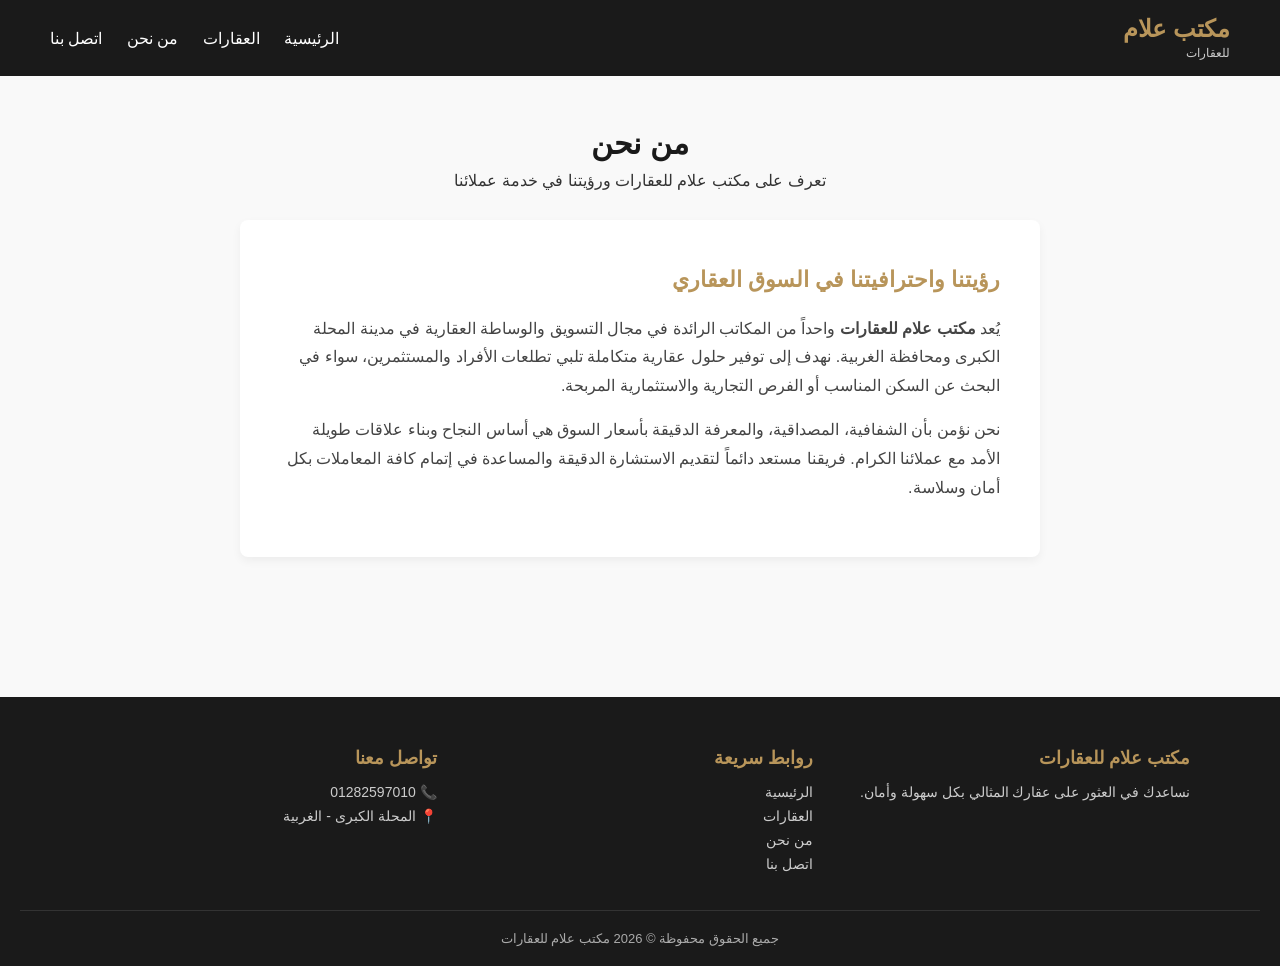
==== about.html @ 4ef70b8a "Initial commit" ====
<!DOCTYPE html>
<html lang="ar" dir="rtl">

<head>
    <meta charset="UTF-8">
    <meta name="viewport" content="width=device-width, initial-scale=1.0">
    <title>من نحن - مكتب علام للعقارات</title>
    <link rel="stylesheet" href="style.css">
</head>

<body>

    <nav>
        <div>
            <h1>مكتب علام</h1>
            <span>للعقارات</span>
        </div>
        <div>
            <a href="index.html">الرئيسية</a>
            <a href="properties.html">العقارات</a>
            <a href="about.html">من نحن</a>
            <a href="contact.html">اتصل بنا</a>
        </div>
    </nav>

    <section class="featured-properties">
        <h2>من نحن</h2>
        <p>تعرف على مكتب علام للعقارات ورؤيتنا في خدمة عملائنا</p>

        <div style="max-width: 800px; margin: 30px auto; background: #fff; padding: 40px; border-radius: 8px; box-shadow: 0 4px 10px rgba(0,0,0,0.05); text-align: right; line-height: 1.8; color: #444;">
            <h3 style="color: #b8955a; margin-bottom: 15px; font-size: 22px;">رؤيتنا واحترافيتنا في السوق العقاري</h3>
            <p style="margin-bottom: 15px;">
                يُعد <strong>مكتب علام للعقارات</strong> واحداً من المكاتب الرائدة في مجال التسويق والوساطة العقارية في مدينة المحلة الكبرى ومحافظة الغربية. نهدف إلى توفير حلول عقارية متكاملة تلبي تطلعات الأفراد والمستثمرين، سواء في البحث عن السكن المناسب أو الفرص التجارية والاستثمارية المربحة.
            </p>
            <p style="margin-bottom: 15px;">
                نحن نؤمن بأن الشفافية، المصداقية، والمعرفة الدقيقة بأسعار السوق هي أساس النجاح وبناء علاقات طويلة الأمد مع عملائنا الكرام. فريقنا مستعد دائماً لتقديم الاستشارة الدقيقة والمساعدة في إتمام كافة المعاملات بكل أمان وسلاسة.
            </p>
        </div>
    </section>

    <footer class="site-footer">
        <div class="footer-content">
            <div class="footer-about">
                <h3>مكتب علام للعقارات</h3>
                <p>نساعدك في العثور على عقارك المثالي بكل سهولة وأمان.</p>
            </div>
            <div class="footer-links">
                <h3>روابط سريعة</h3>
                <a href="index.html">الرئيسية</a>
                <a href="properties.html">العقارات</a>
                <a href="about.html">من نحن</a>
                <a href="contact.html">اتصل بنا</a>
            </div>
            <div class="footer-contact">
                <h3>تواصل معنا</h3>
                <p>📞 01282597010</p>
                <p>📍 المحلة الكبرى - الغربية</p>
            </div>
        </div>
        <div class="footer-bottom">
            <p>جميع الحقوق محفوظة &copy; 2026 مكتب علام للعقارات</p>
        </div>
    </footer>

</body>
</html>
---- style.css ----
/* تنسيقات عامة */
* {
    box-sizing: border-box;
    margin: 0;
    padding: 0;
    font-family: "Cairo", sans-serif;
}

body {
    background-color: #f9f9f9;
    color: #333;
    direction: rtl;
}

/* النافبار */
nav {
    background-color: #1a1a1a;
    color: #fff;
    display: flex;
    justify-content: space-between;
    align-items: center;
    padding: 15px 50px;
}

nav h1 {
    font-size: 24px;
    color: #b8955a;
}

nav span {
    font-size: 12px;
    color: #ccc;
}

nav div a {
    color: #fff;
    text-decoration: none;
    margin-right: 20px;
    font-size: 16px;
    transition: 0.3s;
}

nav div a:hover {
    color: #b8955a;
}

/* الهيرو والبحث */
.hero {
    background: linear-gradient(rgba(0,0,0,0.6), rgba(0,0,0,0.6)), url('property1.jpg') no-repeat center center/cover;
    padding: 80px 20px;
    text-align: center;
    color: #fff;
}

.hero-content h2 {
    font-size: 38px;
    margin-bottom: 10px;
}

.hero-content p {
    font-size: 18px;
    margin-bottom: 30px;
}

.search-box {
    background: #fff;
    padding: 20px;
    border-radius: 8px;
    display: flex;
    flex-wrap: wrap;
    justify-content: center;
    gap: 15px;
    max-width: 1000px;
    margin: 0 auto;
    box-shadow: 0 4px 15px rgba(0,0,0,0.2);
}

.search-box select, .search-box button {
    padding: 12px;
    font-size: 15px;
    border: 1px solid #ddd;
    border-radius: 5px;
    outline: none;
}

.search-box select {
    flex: 1;
    min-width: 150px;
    color: #333;
}

.search-box button {
    background-color: #b8955a;
    color: #fff;
    border: none;
    cursor: pointer;
    padding: 12px 25px;
    font-weight: bold;
    transition: 0.3s;
}

.search-box button:hover {
    background-color: #9c7c47;
}

/* قسم العقارات المميزة */
.featured-properties {
    padding: 50px 20px;
    text-align: center;
}

.featured-properties h2 {
    font-size: 30px;
    margin-bottom: 10px;
    color: #1a1a1a;
}

.properties-container {
    display: grid;
    grid-template-columns: repeat(auto-fit, minmax(300px, 1fr));
    gap: 30px;
    max-width: 1200px;
    margin: 40px auto 0 auto;
    padding: 0 20px;
}

.property-card {
    background: #fff;
    border-radius: 8px;
    overflow: hidden;
    box-shadow: 0 4px 10px rgba(0,0,0,0.08);
    cursor: pointer;
    transition: transform 0.3s, box-shadow 0.3s;
    text-align: right;
}

.property-card:hover {
    transform: translateY(-5px);
    box-shadow: 0 8px 20px rgba(0,0,0,0.12);
}

.property-image img {
    width: 100%;
    height: 220px;
    object-fit: cover;
}

.property-info {
    padding: 20px;
}

.property-info span {
    background-color: #b8955a;
    color: #fff;
    padding: 4px 10px;
    font-size: 12px;
    border-radius: 4px;
    display: inline-block;
    margin-bottom: 10px;
}

.property-info h3 {
    font-size: 18px;
    margin-bottom: 10px;
    color: #1a1a1a;
}

.property-info p {
    font-size: 14px;
    color: #666;
    margin-bottom: 15px;
}

.property-info strong {
    font-size: 18px;
    color: #b8955a;
}

/* صفحة تفاصيل العقار */
.property-details {
    max-width: 1100px;
    margin: 40px auto;
    padding: 0 20px;
    display: grid;
    grid-template-columns: 1.2fr 1fr;
    gap: 40px;
}

.main-property-image {
    width: 100%;
    height: 400px;
    object-fit: cover;
    border-radius: 8px;
    margin-bottom: 15px;
    box-shadow: 0 4px 10px rgba(0,0,0,0.1);
}

.property-thumbnails {
    display: flex;
    gap: 10px;
    overflow-x: auto;
}

.property-thumbnails img {
    width: 80px;
    height: 60px;
    object-fit: cover;
    border-radius: 5px;
    cursor: pointer;
    border: 2px solid transparent;
    transition: 0.3s;
}

.details-info h2 {
    font-size: 28px;
    margin-bottom: 15px;
    color: #1a1a1a;
}

.details-info strong {
    font-size: 24px;
    color: #b8955a;
    display: block;
    margin-bottom: 20px;
}

.details-info p {
    font-size: 16px;
    color: #555;
    margin-bottom: 15px;
    line-height: 1.6;
}

.details-buttons {
    margin-top: 30px;
    display: flex;
    gap: 15px;
}

.details-buttons a {
    padding: 12px 20px;
    background-color: #1a1a1a;
    color: #fff;
    text-decoration: none;
    border-radius: 5px;
    font-weight: bold;
    transition: 0.3s;
}

.details-buttons a:hover {
    background-color: #b8955a;
}

/* الفوتر */
.site-footer {
    background-color: #1a1a1a;
    color: #fff;
    padding: 50px 20px 20px 20px;
    margin-top: 60px;
}

.footer-content {
    max-width: 1100px;
    margin: 0 auto;
    display: grid;
    grid-template-columns: repeat(auto-fit, minmax(250px, 1fr));
    gap: 30px;
    margin-bottom: 30px;
}

.footer-content h3 {
    color: #b8955a;
    margin-bottom: 15px;
    font-size: 18px;
}

.footer-content p, .footer-content a {
    color: #ccc;
    font-size: 14px;
    text-decoration: none;
    display: block;
    margin-bottom: 8px;
}

.footer-content a:hover {
    color: #fff;
}

.footer-bottom {
    text-align: center;
    border-top: 1px solid #333;
    padding-top: 20px;
    font-size: 13px;
    color: #aaa;
}
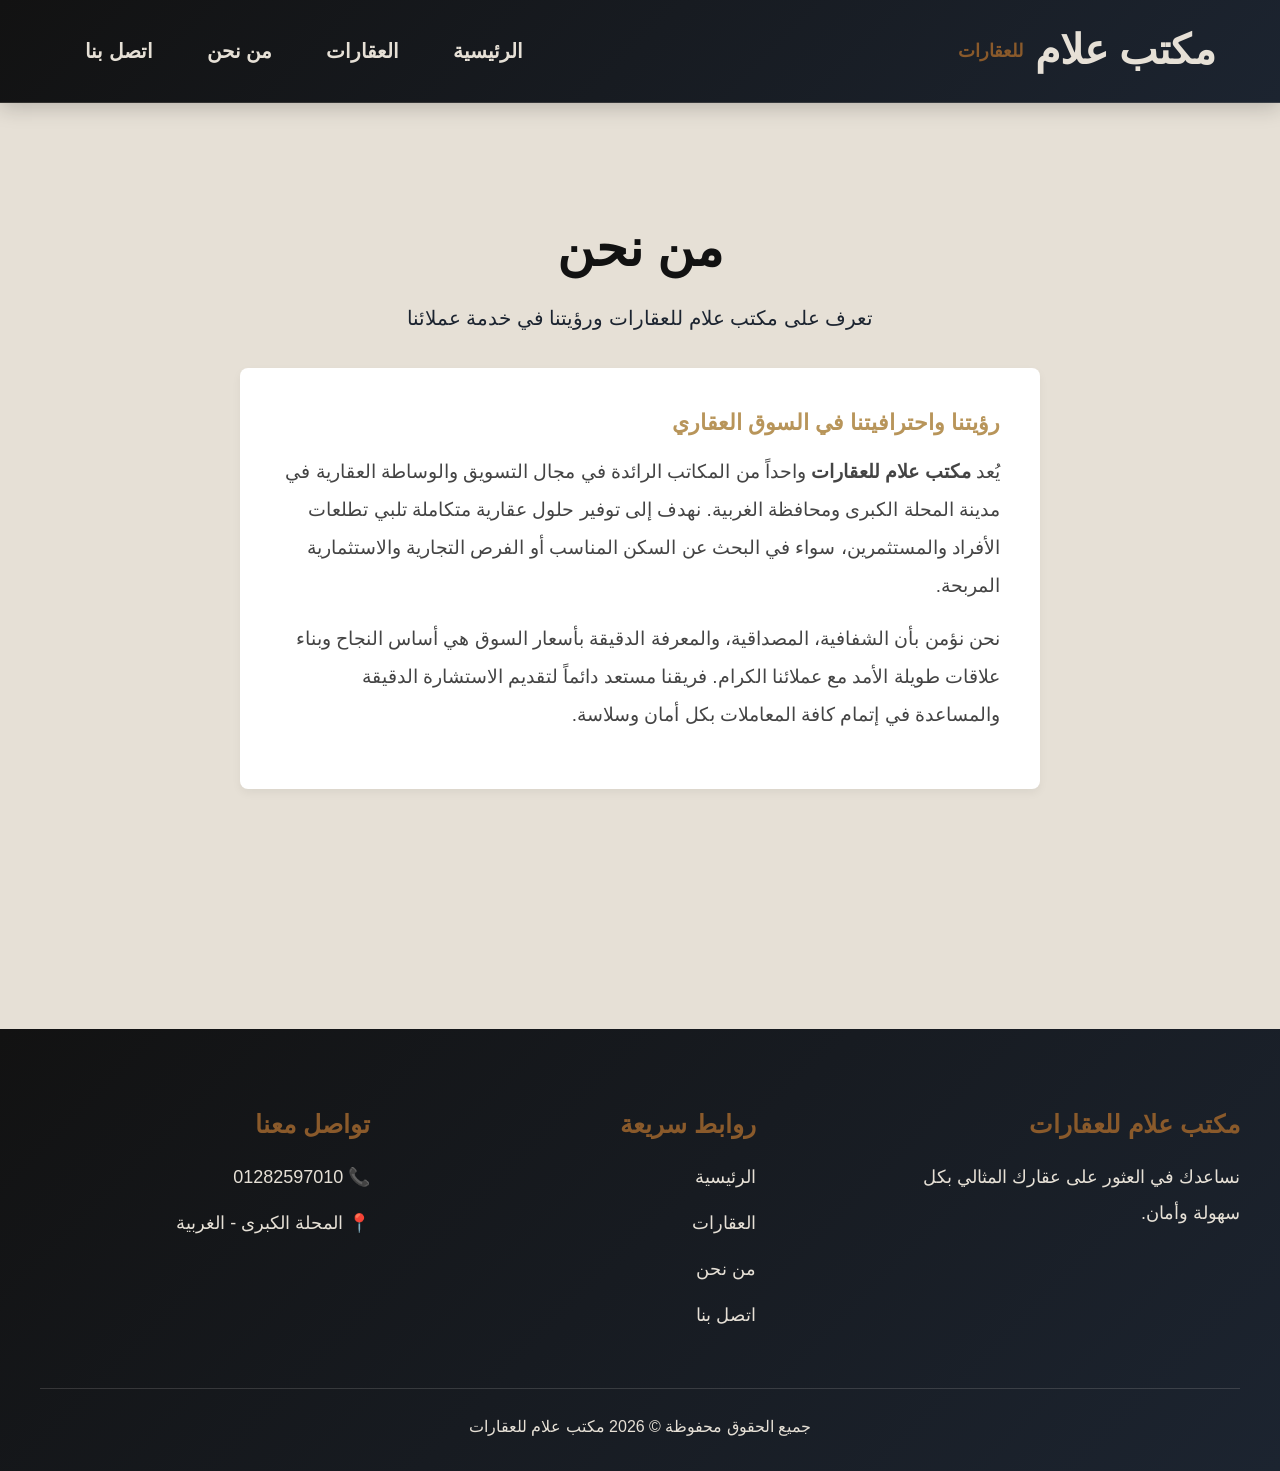
==== commit e9efdca5: "Restore about page" ====
--- a/about.html
+++ b/about.html
@@ -1,66 +1,66 @@
-<!DOCTYPE html>
-<html lang="ar" dir="rtl">
-
-<head>
-    <meta charset="UTF-8">
-    <meta name="viewport" content="width=device-width, initial-scale=1.0">
-    <title>من نحن - مكتب علام للعقارات</title>
-    <link rel="stylesheet" href="style.css">
-</head>
-
-<body>
-
-    <nav>
-        <div>
-            <h1>مكتب علام</h1>
-            <span>للعقارات</span>
-        </div>
-        <div>
-            <a href="index.html">الرئيسية</a>
-            <a href="properties.html">العقارات</a>
-            <a href="about.html">من نحن</a>
-            <a href="contact.html">اتصل بنا</a>
-        </div>
-    </nav>
-
-    <section class="featured-properties">
-        <h2>من نحن</h2>
-        <p>تعرف على مكتب علام للعقارات ورؤيتنا في خدمة عملائنا</p>
-
-        <div style="max-width: 800px; margin: 30px auto; background: #fff; padding: 40px; border-radius: 8px; box-shadow: 0 4px 10px rgba(0,0,0,0.05); text-align: right; line-height: 1.8; color: #444;">
-            <h3 style="color: #b8955a; margin-bottom: 15px; font-size: 22px;">رؤيتنا واحترافيتنا في السوق العقاري</h3>
-            <p style="margin-bottom: 15px;">
-                يُعد <strong>مكتب علام للعقارات</strong> واحداً من المكاتب الرائدة في مجال التسويق والوساطة العقارية في مدينة المحلة الكبرى ومحافظة الغربية. نهدف إلى توفير حلول عقارية متكاملة تلبي تطلعات الأفراد والمستثمرين، سواء في البحث عن السكن المناسب أو الفرص التجارية والاستثمارية المربحة.
-            </p>
-            <p style="margin-bottom: 15px;">
-                نحن نؤمن بأن الشفافية، المصداقية، والمعرفة الدقيقة بأسعار السوق هي أساس النجاح وبناء علاقات طويلة الأمد مع عملائنا الكرام. فريقنا مستعد دائماً لتقديم الاستشارة الدقيقة والمساعدة في إتمام كافة المعاملات بكل أمان وسلاسة.
-            </p>
-        </div>
-    </section>
-
-    <footer class="site-footer">
-        <div class="footer-content">
-            <div class="footer-about">
-                <h3>مكتب علام للعقارات</h3>
-                <p>نساعدك في العثور على عقارك المثالي بكل سهولة وأمان.</p>
-            </div>
-            <div class="footer-links">
-                <h3>روابط سريعة</h3>
-                <a href="index.html">الرئيسية</a>
-                <a href="properties.html">العقارات</a>
-                <a href="about.html">من نحن</a>
-                <a href="contact.html">اتصل بنا</a>
-            </div>
-            <div class="footer-contact">
-                <h3>تواصل معنا</h3>
-                <p>📞 01282597010</p>
-                <p>📍 المحلة الكبرى - الغربية</p>
-            </div>
-        </div>
-        <div class="footer-bottom">
-            <p>جميع الحقوق محفوظة &copy; 2026 مكتب علام للعقارات</p>
-        </div>
-    </footer>
-
-</body>
+<!DOCTYPE html>
+<html lang="ar" dir="rtl">
+
+<head>
+    <meta charset="UTF-8">
+    <meta name="viewport" content="width=device-width, initial-scale=1.0">
+    <title>من نحن - مكتب علام للعقارات</title>
+    <link rel="stylesheet" href="style.css">
+</head>
+
+<body>
+
+    <nav>
+        <div>
+            <h1>مكتب علام</h1>
+            <span>للعقارات</span>
+        </div>
+        <div>
+            <a href="index.html">الرئيسية</a>
+            <a href="properties.html">العقارات</a>
+            <a href="about.html">من نحن</a>
+            <a href="contact.html">اتصل بنا</a>
+        </div>
+    </nav>
+
+    <section class="featured-properties">
+        <h2>من نحن</h2>
+        <p>تعرف على مكتب علام للعقارات ورؤيتنا في خدمة عملائنا</p>
+
+        <div style="max-width: 800px; margin: 30px auto; background: #fff; padding: 40px; border-radius: 8px; box-shadow: 0 4px 10px rgba(0,0,0,0.05); text-align: right; line-height: 1.8; color: #444;">
+            <h3 style="color: #b8955a; margin-bottom: 15px; font-size: 22px;">رؤيتنا واحترافيتنا في السوق العقاري</h3>
+            <p style="margin-bottom: 15px;">
+                يُعد <strong>مكتب علام للعقارات</strong> واحداً من المكاتب الرائدة في مجال التسويق والوساطة العقارية في مدينة المحلة الكبرى ومحافظة الغربية. نهدف إلى توفير حلول عقارية متكاملة تلبي تطلعات الأفراد والمستثمرين، سواء في البحث عن السكن المناسب أو الفرص التجارية والاستثمارية المربحة.
+            </p>
+            <p style="margin-bottom: 15px;">
+                نحن نؤمن بأن الشفافية، المصداقية، والمعرفة الدقيقة بأسعار السوق هي أساس النجاح وبناء علاقات طويلة الأمد مع عملائنا الكرام. فريقنا مستعد دائماً لتقديم الاستشارة الدقيقة والمساعدة في إتمام كافة المعاملات بكل أمان وسلاسة.
+            </p>
+        </div>
+    </section>
+
+    <footer class="site-footer">
+        <div class="footer-content">
+            <div class="footer-about">
+                <h3>مكتب علام للعقارات</h3>
+                <p>نساعدك في العثور على عقارك المثالي بكل سهولة وأمان.</p>
+            </div>
+            <div class="footer-links">
+                <h3>روابط سريعة</h3>
+                <a href="index.html">الرئيسية</a>
+                <a href="properties.html">العقارات</a>
+                <a href="about.html">من نحن</a>
+                <a href="contact.html">اتصل بنا</a>
+            </div>
+            <div class="footer-contact">
+                <h3>تواصل معنا</h3>
+                <p>📞 01282597010</p>
+                <p>📍 المحلة الكبرى - الغربية</p>
+            </div>
+        </div>
+        <div class="footer-bottom">
+            <p>جميع الحقوق محفوظة &copy; 2026 مكتب علام للعقارات</p>
+        </div>
+    </footer>
+
+</body>
 </html>
--- a/style.css
+++ b/style.css
@@ -1,295 +1,5222 @@
-/* تنسيقات عامة */
-* {
-    box-sizing: border-box;
-    margin: 0;
-    padding: 0;
-    font-family: "Cairo", sans-serif;
-}
-
-body {
-    background-color: #f9f9f9;
-    color: #333;
-    direction: rtl;
-}
-
-/* النافبار */
-nav {
-    background-color: #1a1a1a;
-    color: #fff;
-    display: flex;
-    justify-content: space-between;
-    align-items: center;
-    padding: 15px 50px;
-}
-
-nav h1 {
-    font-size: 24px;
-    color: #b8955a;
-}
-
-nav span {
-    font-size: 12px;
-    color: #ccc;
-}
-
-nav div a {
-    color: #fff;
-    text-decoration: none;
-    margin-right: 20px;
-    font-size: 16px;
-    transition: 0.3s;
-}
-
-nav div a:hover {
-    color: #b8955a;
-}
-
-/* الهيرو والبحث */
-.hero {
-    background: linear-gradient(rgba(0,0,0,0.6), rgba(0,0,0,0.6)), url('property1.jpg') no-repeat center center/cover;
-    padding: 80px 20px;
-    text-align: center;
-    color: #fff;
-}
-
-.hero-content h2 {
-    font-size: 38px;
-    margin-bottom: 10px;
-}
-
-.hero-content p {
-    font-size: 18px;
-    margin-bottom: 30px;
-}
-
-.search-box {
-    background: #fff;
-    padding: 20px;
-    border-radius: 8px;
-    display: flex;
-    flex-wrap: wrap;
-    justify-content: center;
-    gap: 15px;
-    max-width: 1000px;
-    margin: 0 auto;
-    box-shadow: 0 4px 15px rgba(0,0,0,0.2);
-}
-
-.search-box select, .search-box button {
-    padding: 12px;
-    font-size: 15px;
-    border: 1px solid #ddd;
-    border-radius: 5px;
-    outline: none;
-}
-
-.search-box select {
-    flex: 1;
-    min-width: 150px;
-    color: #333;
-}
-
-.search-box button {
-    background-color: #b8955a;
-    color: #fff;
-    border: none;
-    cursor: pointer;
-    padding: 12px 25px;
-    font-weight: bold;
-    transition: 0.3s;
-}
-
-.search-box button:hover {
-    background-color: #9c7c47;
-}
-
-/* قسم العقارات المميزة */
-.featured-properties {
-    padding: 50px 20px;
-    text-align: center;
-}
-
-.featured-properties h2 {
-    font-size: 30px;
-    margin-bottom: 10px;
-    color: #1a1a1a;
-}
-
-.properties-container {
-    display: grid;
-    grid-template-columns: repeat(auto-fit, minmax(300px, 1fr));
-    gap: 30px;
-    max-width: 1200px;
-    margin: 40px auto 0 auto;
-    padding: 0 20px;
-}
-
-.property-card {
-    background: #fff;
-    border-radius: 8px;
-    overflow: hidden;
-    box-shadow: 0 4px 10px rgba(0,0,0,0.08);
-    cursor: pointer;
-    transition: transform 0.3s, box-shadow 0.3s;
-    text-align: right;
-}
-
-.property-card:hover {
-    transform: translateY(-5px);
-    box-shadow: 0 8px 20px rgba(0,0,0,0.12);
-}
-
-.property-image img {
-    width: 100%;
-    height: 220px;
-    object-fit: cover;
-}
-
-.property-info {
-    padding: 20px;
-}
-
-.property-info span {
-    background-color: #b8955a;
-    color: #fff;
-    padding: 4px 10px;
-    font-size: 12px;
-    border-radius: 4px;
-    display: inline-block;
-    margin-bottom: 10px;
-}
-
-.property-info h3 {
-    font-size: 18px;
-    margin-bottom: 10px;
-    color: #1a1a1a;
-}
-
-.property-info p {
-    font-size: 14px;
-    color: #666;
-    margin-bottom: 15px;
-}
-
-.property-info strong {
-    font-size: 18px;
-    color: #b8955a;
-}
-
-/* صفحة تفاصيل العقار */
-.property-details {
-    max-width: 1100px;
-    margin: 40px auto;
-    padding: 0 20px;
-    display: grid;
-    grid-template-columns: 1.2fr 1fr;
-    gap: 40px;
-}
-
-.main-property-image {
-    width: 100%;
-    height: 400px;
-    object-fit: cover;
-    border-radius: 8px;
-    margin-bottom: 15px;
-    box-shadow: 0 4px 10px rgba(0,0,0,0.1);
-}
-
-.property-thumbnails {
-    display: flex;
-    gap: 10px;
-    overflow-x: auto;
-}
-
-.property-thumbnails img {
-    width: 80px;
-    height: 60px;
-    object-fit: cover;
-    border-radius: 5px;
-    cursor: pointer;
-    border: 2px solid transparent;
-    transition: 0.3s;
-}
-
-.details-info h2 {
-    font-size: 28px;
-    margin-bottom: 15px;
-    color: #1a1a1a;
-}
-
-.details-info strong {
-    font-size: 24px;
-    color: #b8955a;
-    display: block;
-    margin-bottom: 20px;
-}
-
-.details-info p {
-    font-size: 16px;
-    color: #555;
-    margin-bottom: 15px;
-    line-height: 1.6;
-}
-
-.details-buttons {
-    margin-top: 30px;
-    display: flex;
-    gap: 15px;
-}
-
-.details-buttons a {
-    padding: 12px 20px;
-    background-color: #1a1a1a;
-    color: #fff;
-    text-decoration: none;
-    border-radius: 5px;
-    font-weight: bold;
-    transition: 0.3s;
-}
-
-.details-buttons a:hover {
-    background-color: #b8955a;
-}
-
-/* الفوتر */
-.site-footer {
-    background-color: #1a1a1a;
-    color: #fff;
-    padding: 50px 20px 20px 20px;
-    margin-top: 60px;
-}
-
-.footer-content {
-    max-width: 1100px;
-    margin: 0 auto;
-    display: grid;
-    grid-template-columns: repeat(auto-fit, minmax(250px, 1fr));
-    gap: 30px;
-    margin-bottom: 30px;
-}
-
-.footer-content h3 {
-    color: #b8955a;
-    margin-bottom: 15px;
-    font-size: 18px;
-}
-
-.footer-content p, .footer-content a {
-    color: #ccc;
-    font-size: 14px;
-    text-decoration: none;
-    display: block;
-    margin-bottom: 8px;
-}
-
-.footer-content a:hover {
-    color: #fff;
-}
-
-.footer-bottom {
-    text-align: center;
-    border-top: 1px solid #333;
-    padding-top: 20px;
-    font-size: 13px;
-    color: #aaa;
+/* =========================================================
+   ALLAM REAL ESTATE
+   Sophisticated Modern Luxury Color System
+   ========================================================= */
+
+
+/* =========================================================
+   1. DESIGN SYSTEM
+   ========================================================= */
+
+:root {
+
+    /* Main Palette */
+    --bone: #E6E0D6;
+    --merlot: #4B1E23;
+    --olive: #6B6F4E;
+    --midnight-blue: #1C2430;
+    --tobacco: #8A5A2B;
+    --graphite: #121212;
+
+    /* Semantic Colors */
+    --background: var(--bone);
+    --surface: var(--bone);
+    --surface-dark: var(--midnight-blue);
+
+    --text-dark: var(--graphite);
+    --text-medium: var(--midnight-blue);
+    --text-light: var(--olive);
+
+    --primary: var(--merlot);
+    --secondary: var(--midnight-blue);
+    --accent: var(--tobacco);
+    --accent-secondary: var(--olive);
+
+    --border: rgba(18, 18, 18, 0.14);
+
+    --shadow-sm:
+        0 5px 18px rgba(18, 18, 18, 0.10);
+
+    --shadow-md:
+        0 12px 32px rgba(18, 18, 18, 0.14);
+
+    --shadow-lg:
+        0 20px 50px rgba(18, 18, 18, 0.18);
+
+    --radius-sm: 9px;
+    --radius-md: 16px;
+    --radius-lg: 24px;
+
+    --container: 1200px;
+
+    --transition-fast: 0.2s ease;
+    --transition: 0.35s ease;
+    --transition-slow: 0.6s ease;
+}
+
+
+/* =========================================================
+   2. RESET
+   ========================================================= */
+
+* {
+    box-sizing: border-box;
+    margin: 0;
+    padding: 0;
+}
+
+html {
+    scroll-behavior: smooth;
+    width: 100%;
+}
+
+body {
+    width: 100%;
+    min-height: 100vh;
+
+    background: var(--bone);
+    color: var(--graphite);
+
+    font-family:
+        "Cairo",
+        "Segoe UI",
+        Tahoma,
+        Arial,
+        sans-serif;
+
+    font-size: 17px;
+    line-height: 1.9;
+
+    overflow-x: hidden;
+
+    -webkit-font-smoothing: antialiased;
+    text-rendering: optimizeLegibility;
+}
+
+img {
+    display: block;
+    max-width: 100%;
+}
+
+a {
+    color: inherit;
+}
+
+button,
+input,
+select,
+textarea {
+    font-family: inherit;
+}
+
+button {
+    cursor: pointer;
+}
+
+::selection {
+    background: var(--tobacco);
+    color: var(--bone);
+}
+
+
+/* =========================================================
+   3. GENERAL TYPOGRAPHY
+   ========================================================= */
+
+h1,
+h2,
+h3,
+h4,
+h5,
+h6 {
+    line-height: 1.4;
+}
+
+p {
+    line-height: 1.9;
+}
+
+.section-title {
+    margin-bottom: 12px;
+
+    color: var(--graphite);
+
+    font-size:
+        clamp(32px, 3vw, 44px);
+
+    font-weight: 800;
+    line-height: 1.35;
+}
+
+.section-description {
+    max-width: 720px;
+    margin: 0 auto;
+
+    color: var(--midnight-blue);
+
+    font-size: 18px;
+    line-height: 1.9;
+}
+
+
+/* =========================================================
+   4. NAVBAR
+   ========================================================= */
+
+nav {
+    position: relative;
+    z-index: 1000;
+
+    width: 100%;
+    min-height: 82px;
+
+    display: flex;
+    align-items: center;
+    justify-content: space-between;
+
+    gap: 30px;
+
+    padding: 14px 5%;
+
+    background:
+        linear-gradient(
+            135deg,
+            var(--graphite),
+            var(--midnight-blue)
+        );
+
+    color: var(--bone);
+
+    border-bottom:
+        1px solid rgba(230, 224, 214, 0.15);
+
+    box-shadow:
+        0 4px 20px rgba(18, 18, 18, 0.22);
+}
+
+
+/* اسم المكتب */
+
+nav > div:first-child {
+    display: flex;
+    align-items: center;
+
+    gap: 12px;
+
+    flex-shrink: 0;
+}
+
+nav h1 {
+    margin: 0;
+
+    color: var(--bone);
+
+    font-size: 34px;
+    font-weight: 800;
+
+    line-height: 1.25;
+
+    white-space: nowrap;
+}
+
+nav span {
+    color: var(--tobacco);
+
+    font-size: 16px;
+    font-weight: 600;
+
+    white-space: nowrap;
+}
+
+
+/* روابط النافبار */
+
+nav > div:last-child {
+    display: flex;
+    align-items: center;
+    justify-content: flex-end;
+
+    flex-wrap: wrap;
+
+    gap: 8px;
+}
+
+nav div a {
+    position: relative;
+
+    display: inline-flex;
+    align-items: center;
+    justify-content: center;
+
+    min-height: 44px;
+
+    padding: 11px 16px;
+
+    color: var(--bone);
+
+    text-decoration: none;
+
+    font-size: 18px;
+    font-weight: 700;
+
+    border-radius: 9px;
+
+    white-space: nowrap;
+
+    transition:
+        color var(--transition),
+        background var(--transition),
+        transform var(--transition);
+}
+
+nav div a::after {
+    content: "";
+
+    position: absolute;
+
+    right: 13px;
+    left: 13px;
+    bottom: 4px;
+
+    height: 2px;
+
+    background: var(--tobacco);
+
+    transform: scaleX(0);
+
+    transform-origin: center;
+
+    transition:
+        transform var(--transition);
+}
+
+nav div a:hover {
+    color: var(--bone);
+
+    background:
+        rgba(230, 224, 214, 0.08);
+
+    transform:
+        translateY(-2px);
+}
+
+nav div a:hover::after {
+    transform: scaleX(1);
+}
+
+nav div a:focus-visible {
+    outline: 2px solid var(--tobacco);
+    outline-offset: 3px;
+}
+
+
+/* =========================================================
+   5. GENERAL CONTAINERS
+   ========================================================= */
+
+.container {
+    width:
+        min(
+            calc(100% - 40px),
+            var(--container)
+        );
+
+    margin-inline: auto;
+}
+
+section {
+    width: 100%;
+}
+
+
+/* =========================================================
+   6. HERO
+   ========================================================= */
+
+.hero {
+    position: relative;
+
+    min-height: 590px;
+
+    display: flex;
+    align-items: center;
+    justify-content: center;
+
+    padding: 90px 20px;
+
+    text-align: center;
+
+    color: var(--bone);
+
+    background:
+        linear-gradient(
+            135deg,
+            rgba(18, 18, 18, 0.92),
+            rgba(28, 36, 48, 0.78)
+        ),
+        url("property1.jpg")
+        center / cover no-repeat;
+
+    overflow: hidden;
+}
+
+.hero::before {
+    content: "";
+
+    position: absolute;
+    inset: 0;
+
+    background:
+        radial-gradient(
+            circle at center,
+            transparent 25%,
+            rgba(18, 18, 18, 0.25) 100%
+        );
+
+    pointer-events: none;
+}
+
+.hero::after {
+    content: "";
+
+    position: absolute;
+
+    width: 350px;
+    height: 350px;
+
+    right: -160px;
+    bottom: -180px;
+
+    border-radius: 50%;
+
+    background:
+        rgba(138, 90, 43, 0.13);
+
+    animation:
+        heroGlow 8s ease-in-out infinite alternate;
+}
+
+@keyframes heroGlow {
+
+    from {
+        transform:
+            translate(0, 0)
+            scale(1);
+    }
+
+    to {
+        transform:
+            translate(-40px, -25px)
+            scale(1.15);
+    }
+}
+
+.hero-content {
+    position: relative;
+    z-index: 2;
+
+    width:
+        min(100%, 1000px);
+
+    margin: auto;
+
+    animation:
+        heroContent 0.9s ease both;
+}
+
+@keyframes heroContent {
+
+    from {
+        opacity: 0;
+
+        transform:
+            translateY(25px);
+    }
+
+    to {
+        opacity: 1;
+
+        transform:
+            translateY(0);
+    }
+}
+
+.hero-content h2 {
+    max-width: 900px;
+
+    margin:
+        0 auto 18px;
+
+    color: var(--bone);
+
+    font-size:
+        clamp(42px, 5vw, 64px);
+
+    font-weight: 800;
+
+    line-height: 1.35;
+
+    letter-spacing: -0.5px;
+}
+
+.hero-content p {
+    max-width: 750px;
+
+    margin:
+        0 auto 34px;
+
+    color: var(--bone);
+
+    font-size:
+        clamp(18px, 2vw, 22px);
+
+    line-height: 2;
+}
+
+
+/* =========================================================
+   7. SEARCH BOX
+   ========================================================= */
+
+.search-box {
+    position: relative;
+    z-index: 5;
+
+    width:
+        min(100%, 1080px);
+
+    margin:
+        32px auto 0;
+
+    display: flex;
+    flex-wrap: wrap;
+    align-items: center;
+    justify-content: center;
+
+    gap: 12px;
+
+    padding: 20px;
+
+    background: var(--bone);
+
+    border:
+        1px solid rgba(18, 18, 18, 0.12);
+
+    border-radius:
+        var(--radius-md);
+
+    box-shadow:
+        var(--shadow-lg);
+
+    text-align: right;
+
+    animation:
+        searchAppear 0.8s 0.15s ease both;
+}
+
+@keyframes searchAppear {
+
+    from {
+        opacity: 0;
+
+        transform:
+            translateY(20px);
+    }
+
+    to {
+        opacity: 1;
+
+        transform:
+            translateY(0);
+    }
+}
+
+.search-box select,
+.search-box input,
+.search-box button {
+    min-height: 50px;
+
+    border-radius: 10px;
+
+    font-size: 17px;
+}
+
+.search-box select,
+.search-box input {
+    flex: 1 1 165px;
+
+    min-width: 150px;
+
+    padding:
+        11px 14px;
+
+    color: var(--graphite);
+
+    background: var(--bone);
+
+    border:
+        1px solid var(--border);
+
+    outline: none;
+
+    transition:
+        border-color var(--transition),
+        box-shadow var(--transition),
+        transform var(--transition);
+}
+
+.search-box select:hover,
+.search-box input:hover {
+    border-color:
+        var(--tobacco);
+}
+
+.search-box select:focus,
+.search-box input:focus {
+    border-color:
+        var(--tobacco);
+
+    box-shadow:
+        0 0 0 4px
+        rgba(138, 90, 43, 0.15);
+
+    transform:
+        translateY(-1px);
+}
+
+.search-box button {
+    flex: 0 0 auto;
+
+    padding:
+        11px 27px;
+
+    color: var(--bone);
+
+    background:
+        var(--merlot);
+
+    border: none;
+
+    font-size: 17px;
+    font-weight: 800;
+
+    transition:
+        transform var(--transition),
+        background var(--transition),
+        box-shadow var(--transition);
+}
+
+.search-box button:hover {
+    background:
+        var(--graphite);
+
+    transform:
+        translateY(-3px);
+
+    box-shadow:
+        var(--shadow-sm);
+}
+
+
+/* =========================================================
+   8. BUTTONS
+   ========================================================= */
+
+.btn,
+button {
+    transition:
+        background var(--transition),
+        color var(--transition),
+        transform var(--transition),
+        box-shadow var(--transition);
+}
+
+.btn {
+    display: inline-flex;
+    align-items: center;
+    justify-content: center;
+
+    gap: 8px;
+
+    min-height: 48px;
+
+    padding:
+        11px 22px;
+
+    border-radius: 10px;
+
+    text-decoration: none;
+
+    font-size: 17px;
+    font-weight: 800;
+}
+
+.btn-primary {
+    color: var(--bone);
+
+    background:
+        var(--merlot);
+}
+
+.btn-primary:hover {
+    color: var(--bone);
+
+    background:
+        var(--graphite);
+
+    transform:
+        translateY(-3px);
+
+    box-shadow:
+        var(--shadow-sm);
+}
+
+.btn-secondary {
+    color: var(--graphite);
+
+    background:
+        var(--tobacco);
+}
+
+.btn-secondary:hover {
+    color: var(--bone);
+
+    background:
+        var(--merlot);
+
+    transform:
+        translateY(-3px);
+
+    box-shadow:
+        var(--shadow-sm);
+}
+
+.btn-dark {
+    color: var(--bone);
+
+    background:
+        var(--midnight-blue);
+}
+
+.btn-dark:hover {
+    background:
+        var(--graphite);
+
+    transform:
+        translateY(-3px);
+
+    box-shadow:
+        var(--shadow-sm);
+}
+
+
+/* =========================================================
+   9. FEATURED PROPERTIES
+   ========================================================= */
+
+.featured-properties {
+    padding:
+        85px 20px;
+
+    text-align: center;
+}
+
+.featured-properties > h2 {
+    margin-bottom: 10px;
+
+    color:
+        var(--graphite);
+
+    font-size:
+        clamp(34px, 4vw, 44px);
+
+    font-weight: 800;
+}
+
+.featured-properties > p {
+    max-width: 720px;
+
+    margin:
+        0 auto;
+
+    color:
+        var(--midnight-blue);
+
+    font-size: 18px;
+}
+
+.properties-container {
+    width:
+        min(
+            100%,
+            var(--container)
+        );
+
+    display: grid;
+
+    grid-template-columns:
+        repeat(3, minmax(0, 1fr));
+
+    gap: 28px;
+
+    margin:
+        45px auto 0;
+
+    padding: 0;
+}
+
+
+/* =========================================================
+   10. PROPERTY CARD
+   ========================================================= */
+
+.property-card {
+    position: relative;
+
+    display: flex;
+    flex-direction: column;
+
+    min-width: 0;
+    min-height: 100%;
+
+    overflow: hidden;
+
+    background:
+        var(--bone);
+
+    border:
+        1px solid
+        rgba(18, 18, 18, 0.10);
+
+    border-radius:
+        var(--radius-md);
+
+    box-shadow:
+        var(--shadow-sm);
+
+    text-align: right;
+
+    cursor: pointer;
+
+    transition:
+        transform 0.4s ease,
+        box-shadow 0.4s ease,
+        border-color 0.4s ease;
+}
+
+.property-card::before {
+    content: "";
+
+    position: absolute;
+
+    top: 0;
+    right: 0;
+    left: 0;
+
+    height: 3px;
+
+    background:
+        linear-gradient(
+            90deg,
+            var(--merlot),
+            var(--tobacco),
+            var(--olive)
+        );
+
+    transform:
+        scaleX(0);
+
+    transform-origin:
+        center;
+
+    transition:
+        transform 0.4s ease;
+
+    z-index: 3;
+}
+
+.property-card:hover {
+    transform:
+        translateY(-9px);
+
+    border-color:
+        var(--tobacco);
+
+    box-shadow:
+        var(--shadow-lg);
+}
+
+.property-card:hover::before {
+    transform:
+        scaleX(1);
+}
+
+
+/* =========================================================
+   11. PROPERTY IMAGE
+   ========================================================= */
+
+.property-image {
+    position: relative;
+
+    width: 100%;
+    height: 245px;
+
+    overflow: hidden;
+
+    background:
+        var(--midnight-blue);
+}
+
+.property-image img {
+    width: 100%;
+    height: 100%;
+
+    object-fit: cover;
+
+    transition:
+        transform 0.7s ease,
+        filter 0.5s ease;
+}
+
+.property-card:hover
+.property-image img {
+    transform:
+        scale(1.06);
+}
+
+.property-image.placeholder,
+.property-placeholder {
+    display: flex;
+
+    align-items: center;
+    justify-content: center;
+
+    min-height: 245px;
+
+    padding: 20px;
+
+    color:
+        var(--bone);
+
+    background:
+        var(--midnight-blue);
+
+    text-align: center;
+}
+
+.property-placeholder span {
+    font-size: 15px;
+    font-weight: 700;
+}
+
+
+/* =========================================================
+   12. PROPERTY INFO
+   ========================================================= */
+
+.property-info {
+    display: flex;
+    flex-direction: column;
+
+    flex: 1;
+
+    padding: 22px;
+}
+
+.property-info > span {
+    align-self: flex-start;
+
+    display: inline-flex;
+    align-items: center;
+
+    width: fit-content;
+
+    margin-bottom: 11px;
+
+    padding:
+        5px 12px;
+
+    color:
+        var(--bone);
+
+    background:
+        var(--olive);
+
+    border-radius:
+        20px;
+
+    font-size: 14px;
+    font-weight: 800;
+}
+
+.property-info h3 {
+    margin-bottom: 10px;
+
+    color:
+        var(--graphite);
+
+    font-size: 23px;
+    font-weight: 800;
+
+    line-height: 1.6;
+}
+
+.property-info p {
+    margin-bottom: 10px;
+
+    color:
+        var(--midnight-blue);
+
+    font-size: 16px;
+
+    line-height: 1.9;
+}
+
+.property-info strong {
+    display: block;
+
+    margin-top: auto;
+
+    padding-top: 10px;
+
+    color:
+        var(--tobacco);
+
+    font-size: 24px;
+    font-weight: 800;
+}
+
+
+/* =========================================================
+   13. PROPERTY META
+   ========================================================= */
+
+.property-meta,
+.property-features {
+    display: flex;
+
+    flex-wrap: wrap;
+
+    gap:
+        9px 17px;
+
+    margin:
+        11px 0;
+}
+
+.property-meta span,
+.property-features span {
+    color:
+        var(--olive);
+
+    font-size: 15px;
+}
+
+
+/* =========================================================
+   14. NO RESULTS
+   ========================================================= */
+
+#noResults,
+.no-results {
+    width:
+        min(100%, 650px);
+
+    margin:
+        40px auto 0;
+
+    padding:
+        32px 22px;
+
+    color:
+        var(--midnight-blue);
+
+    background:
+        var(--bone);
+
+    border:
+        1px dashed
+        var(--olive);
+
+    border-radius:
+        var(--radius-md);
+
+    text-align: center;
+
+    box-shadow:
+        var(--shadow-sm);
+}
+
+#noResults h3,
+.no-results h3 {
+    margin-bottom: 9px;
+
+    color:
+        var(--graphite);
+
+    font-size: 21px;
+}
+
+#noResults p,
+.no-results p {
+    font-size: 16px;
+}
+
+
+/* =========================================================
+   15. PROPERTY DETAILS
+   ========================================================= */
+
+.property-details {
+    width:
+        min(
+            calc(100% - 40px),
+            1150px
+        );
+
+    margin:
+        65px auto;
+
+    display: grid;
+
+    grid-template-columns:
+        minmax(0, 1.1fr)
+        minmax(320px, 0.9fr);
+
+    gap: 50px;
+
+    align-items: start;
+}
+
+.property-gallery {
+    min-width: 0;
+}
+
+.main-property-image {
+    width: 100%;
+    height: 500px;
+
+    object-fit: cover;
+
+    background:
+        var(--midnight-blue);
+
+    border-radius:
+        var(--radius-md);
+
+    box-shadow:
+        var(--shadow-md);
+
+    transition:
+        transform var(--transition),
+        box-shadow var(--transition);
+}
+
+.main-property-image:hover {
+    box-shadow:
+        var(--shadow-lg);
+}
+
+.property-thumbnails {
+    display: flex;
+
+    gap: 11px;
+
+    margin-top: 14px;
+
+    padding-bottom: 5px;
+
+    overflow-x: auto;
+}
+
+.property-thumbnails img {
+    flex:
+        0 0 auto;
+
+    width: 88px;
+    height: 68px;
+
+    object-fit: cover;
+
+    border:
+        2px solid transparent;
+
+    border-radius: 9px;
+
+    cursor: pointer;
+
+    opacity: 0.72;
+
+    transition:
+        opacity var(--transition),
+        border-color var(--transition),
+        transform var(--transition);
+}
+
+.property-thumbnails img:hover {
+    opacity: 1;
+
+    transform:
+        translateY(-3px);
+}
+
+.property-thumbnails img.active {
+    opacity: 1;
+
+    border-color:
+        var(--tobacco);
+}
+
+.details-info {
+    padding:
+        5px 0;
+}
+
+.details-info h2 {
+    margin-bottom: 13px;
+
+    color:
+        var(--graphite);
+
+    font-size:
+        clamp(32px, 4vw, 44px);
+
+    font-weight: 800;
+
+    line-height: 1.45;
+}
+
+.details-info strong {
+    display: block;
+
+    margin-bottom: 24px;
+
+    color:
+        var(--tobacco);
+
+    font-size: 30px;
+
+    font-weight: 800;
+}
+
+.details-info p {
+    margin-bottom: 15px;
+
+    color:
+        var(--midnight-blue);
+
+    font-size: 17px;
+
+    line-height: 2;
+}
+
+.details-info .status,
+.property-status {
+    display: inline-flex;
+
+    width: fit-content;
+
+    margin-bottom: 13px;
+
+    padding:
+        6px 14px;
+
+    color:
+        var(--bone);
+
+    background:
+        var(--merlot);
+
+    border-radius:
+        20px;
+
+    font-size: 15px;
+
+    font-weight: 800;
+}
+
+
+/* =========================================================
+   16. DETAILS GRID
+   ========================================================= */
+
+.property-data,
+.details-grid {
+    display: grid;
+
+    grid-template-columns:
+        repeat(2, minmax(0, 1fr));
+
+    gap: 11px;
+
+    margin:
+        27px 0;
+}
+
+.property-data > div,
+.details-grid > div {
+    padding: 15px;
+
+    background:
+        var(--bone);
+
+    border:
+        1px solid
+        var(--border);
+
+    border-radius: 10px;
+
+    transition:
+        transform var(--transition),
+        border-color var(--transition),
+        box-shadow var(--transition);
+}
+
+.property-data > div:hover,
+.details-grid > div:hover {
+    transform:
+        translateY(-2px);
+
+    border-color:
+        var(--tobacco);
+
+    box-shadow:
+        var(--shadow-sm);
+}
+
+.property-data strong,
+.details-grid strong {
+    display: block;
+
+    margin-bottom: 4px;
+
+    color:
+        var(--merlot);
+
+    font-size: 15px;
+}
+
+.property-data span,
+.details-grid span {
+    color:
+        var(--graphite);
+
+    font-size: 16px;
+}
+
+
+/* =========================================================
+   17. DETAILS BUTTONS
+   ========================================================= */
+
+.details-buttons {
+    display: flex;
+
+    flex-wrap: wrap;
+
+    gap: 11px;
+
+    margin-top: 30px;
+}
+
+.details-buttons a,
+.details-buttons button {
+    display: inline-flex;
+
+    align-items: center;
+    justify-content: center;
+
+    min-height: 48px;
+
+    padding:
+        11px 20px;
+
+    color:
+        var(--bone);
+
+    background:
+        var(--midnight-blue);
+
+    border: none;
+
+    border-radius: 10px;
+
+    text-decoration: none;
+
+    font-size: 16px;
+    font-weight: 800;
+
+    transition:
+        background var(--transition),
+        transform var(--transition),
+        box-shadow var(--transition);
+}
+
+.details-buttons a:hover,
+.details-buttons button:hover {
+    background:
+        var(--merlot);
+
+    transform:
+        translateY(-3px);
+
+    box-shadow:
+        var(--shadow-sm);
+}
+
+.details-buttons .whatsapp,
+.whatsapp-button {
+    background:
+        var(--olive);
+}
+
+.details-buttons .whatsapp:hover,
+.whatsapp-button:hover {
+    background:
+        var(--midnight-blue);
+}
+
+
+/* =========================================================
+   18. CONTACT PAGE
+   ========================================================= */
+
+.contact-page {
+    background:
+        var(--bone);
+}
+
+.contact-hero {
+    position: relative;
+
+    min-height: 520px;
+
+    display: flex;
+    align-items: center;
+    justify-content: center;
+
+    padding:
+        85px 20px;
+
+    color:
+        var(--bone);
+
+    text-align: center;
+
+    background:
+        linear-gradient(
+            135deg,
+            rgba(18, 18, 18, 0.92),
+            rgba(28, 36, 48, 0.78)
+        ),
+        var(
+            --contact-hero-image,
+            url("property1.jpg")
+        )
+        center / cover no-repeat;
+
+    overflow: hidden;
+}
+
+.contact-hero-content {
+    position: relative;
+    z-index: 2;
+
+    width:
+        min(100%, 850px);
+
+    animation:
+        heroContent 0.9s ease both;
+}
+
+.contact-hero h1,
+.contact-hero h2 {
+    margin-bottom: 14px;
+
+    color:
+        var(--bone);
+
+    font-size:
+        clamp(42px, 5vw, 60px);
+
+    font-weight: 800;
+}
+
+.contact-hero p {
+    max-width: 720px;
+
+    margin:
+        0 auto;
+
+    color:
+        var(--bone);
+
+    font-size: 19px;
+
+    line-height: 1.9;
+}
+
+.contact-section {
+    width:
+        min(
+            calc(100% - 40px),
+            var(--container)
+        );
+
+    margin:
+        70px auto;
+}
+
+.contact-grid {
+    display: grid;
+
+    grid-template-columns:
+        minmax(0, 1.15fr)
+        minmax(300px, 0.85fr);
+
+    gap: 32px;
+}
+
+.contact-form-card,
+.contact-info-card,
+.info-card,
+.map-card {
+    background:
+        var(--bone);
+
+    border:
+        1px solid
+        rgba(18, 18, 18, 0.10);
+
+    border-radius:
+        var(--radius-md);
+
+    box-shadow:
+        var(--shadow-sm);
+}
+
+.contact-form-card,
+.contact-info-card {
+    padding: 32px;
+}
+
+.contact-form-card h2,
+.contact-info-card h2 {
+    margin-bottom: 11px;
+
+    color:
+        var(--graphite);
+
+    font-size: 28px;
+    font-weight: 800;
+}
+
+.contact-form-card > p,
+.contact-info-card > p {
+    margin-bottom: 27px;
+
+    color:
+        var(--midnight-blue);
+
+    font-size: 17px;
+}
+
+
+/* =========================================================
+   19. FORM
+   ========================================================= */
+
+.form-group {
+    margin-bottom: 18px;
+}
+
+.form-group label {
+    display: block;
+
+    margin-bottom: 7px;
+
+    color:
+        var(--merlot);
+
+    font-size: 16px;
+    font-weight: 800;
+}
+
+.form-group input,
+.form-group select,
+.form-group textarea {
+    width: 100%;
+
+    padding:
+        13px 14px;
+
+    color:
+        var(--graphite);
+
+    background:
+        var(--bone);
+
+    border:
+        1px solid
+        var(--border);
+
+    border-radius: 10px;
+
+    outline: none;
+
+    font-size: 17px;
+
+    transition:
+        border-color var(--transition),
+        box-shadow var(--transition),
+        background var(--transition);
+}
+
+.form-group input,
+.form-group select {
+    min-height: 48px;
+}
+
+.form-group textarea {
+    min-height: 145px;
+
+    resize: vertical;
+}
+
+.form-group input:focus,
+.form-group select:focus,
+.form-group textarea:focus {
+    background:
+        var(--bone);
+
+    border-color:
+        var(--tobacco);
+
+    box-shadow:
+        0 0 0 4px
+        rgba(138, 90, 43, 0.13);
+}
+
+.contact-submit {
+    width: 100%;
+
+    min-height: 50px;
+
+    padding:
+        12px 20px;
+
+    color:
+        var(--bone);
+
+    background:
+        var(--merlot);
+
+    border: none;
+
+    border-radius: 10px;
+
+    font-size: 17px;
+    font-weight: 800;
+
+    transition:
+        background var(--transition),
+        transform var(--transition),
+        box-shadow var(--transition);
+}
+
+.contact-submit:hover {
+    background:
+        var(--graphite);
+
+    transform:
+        translateY(-3px);
+
+    box-shadow:
+        var(--shadow-sm);
+}
+
+
+/* =========================================================
+   20. CONTACT ITEMS
+   ========================================================= */
+
+.contact-item {
+    display: flex;
+
+    align-items: flex-start;
+
+    gap: 13px;
+
+    margin-bottom: 19px;
+
+    padding-bottom: 18px;
+
+    border-bottom:
+        1px solid
+        var(--border);
+}
+
+.contact-item:last-child {
+    margin-bottom: 0;
+
+    padding-bottom: 0;
+
+    border-bottom: none;
+}
+
+.contact-item-icon {
+    flex:
+        0 0 42px;
+
+    width: 42px;
+    height: 42px;
+
+    display: flex;
+
+    align-items: center;
+    justify-content: center;
+
+    color:
+        var(--bone);
+
+    background:
+        var(--merlot);
+
+    border-radius: 50%;
+
+    transition:
+        transform var(--transition),
+        background var(--transition);
+}
+
+.contact-item:hover
+.contact-item-icon {
+    background:
+        var(--olive);
+
+    transform:
+        scale(1.06)
+        rotate(-4deg);
+}
+
+.contact-item h3 {
+    margin-bottom: 3px;
+
+    color:
+        var(--graphite);
+
+    font-size: 17px;
+}
+
+.contact-item p,
+.contact-item a {
+    color:
+        var(--midnight-blue);
+
+    font-size: 16px;
+
+    text-decoration: none;
+}
+
+.contact-item a:hover {
+    color:
+        var(--tobacco);
+}
+
+
+/* =========================================================
+   21. CONTACT INFO CARDS
+   ========================================================= */
+
+.contact-info-cards {
+    display: grid;
+
+    grid-template-columns:
+        repeat(3, minmax(0, 1fr));
+
+    gap: 20px;
+
+    margin-top: 27px;
+}
+
+.info-card {
+    padding: 27px;
+
+    text-align: center;
+
+    transition:
+        transform var(--transition),
+        box-shadow var(--transition);
+}
+
+.info-card:hover {
+    transform:
+        translateY(-5px);
+
+    box-shadow:
+        var(--shadow-md);
+}
+
+.info-card .icon {
+    width: 50px;
+    height: 50px;
+
+    display: flex;
+
+    align-items: center;
+    justify-content: center;
+
+    margin:
+        0 auto 14px;
+
+    color:
+        var(--bone);
+
+    background:
+        var(--midnight-blue);
+
+    border-radius: 50%;
+}
+
+.info-card h3 {
+    margin-bottom: 8px;
+
+    color:
+        var(--graphite);
+
+    font-size: 20px;
+}
+
+.info-card p,
+.info-card a {
+    color:
+        var(--midnight-blue);
+
+    font-size: 16px;
+
+    text-decoration: none;
+}
+
+
+/* =========================================================
+   22. MAP
+   ========================================================= */
+
+.map-section {
+    width:
+        min(
+            calc(100% - 40px),
+            var(--container)
+        );
+
+    margin:
+        0 auto 70px;
+}
+
+.map-section h2 {
+    margin-bottom: 8px;
+
+    color:
+        var(--graphite);
+
+    font-size: 30px;
+
+    font-weight: 800;
+}
+
+.map-section > p {
+    margin-bottom: 21px;
+
+    color:
+        var(--midnight-blue);
+
+    font-size: 16px;
+}
+
+.map-card {
+    min-height: 350px;
+
+    overflow: hidden;
+
+    display: flex;
+
+    align-items: center;
+    justify-content: center;
+
+    padding: 20px;
+
+    background:
+        var(--bone);
+
+    text-align: center;
+}
+
+.map-card iframe {
+    width: 100%;
+
+    min-height: 400px;
+
+    border: 0;
+
+    border-radius: 12px;
+}
+
+.map-placeholder {
+    max-width: 550px;
+
+    padding: 30px;
+}
+
+.map-placeholder h3 {
+    margin-bottom: 8px;
+
+    color:
+        var(--merlot);
+
+    font-size: 21px;
+}
+
+.map-placeholder p {
+    color:
+        var(--midnight-blue);
+
+    font-size: 16px;
+}
+
+
+/* =========================================================
+   23. CTA
+   ========================================================= */
+
+.cta-section {
+    width:
+        min(
+            calc(100% - 40px),
+            var(--container)
+        );
+
+    margin:
+        0 auto 75px;
+
+    padding:
+        50px 30px;
+
+    color:
+        var(--bone);
+
+    background:
+        linear-gradient(
+            135deg,
+            var(--graphite),
+            var(--midnight-blue)
+        );
+
+    border-radius:
+        var(--radius-lg);
+
+    text-align: center;
+
+    box-shadow:
+        var(--shadow-md);
+
+    position: relative;
+
+    overflow: hidden;
+}
+
+.cta-section::before {
+    content: "";
+
+    position: absolute;
+
+    width: 260px;
+    height: 260px;
+
+    top: -150px;
+    left: -100px;
+
+    border-radius: 50%;
+
+    background:
+        rgba(138, 90, 43, 0.12);
+
+    animation:
+        heroGlow 9s ease-in-out infinite alternate;
+}
+
+.cta-section h2,
+.cta-section p,
+.cta-buttons {
+    position: relative;
+    z-index: 2;
+}
+
+.cta-section h2 {
+    margin-bottom: 10px;
+
+    color:
+        var(--bone);
+
+    font-size:
+        clamp(30px, 4vw, 40px);
+}
+
+.cta-section p {
+    max-width: 650px;
+
+    margin:
+        0 auto 24px;
+
+    color:
+        var(--bone);
+
+    font-size: 17px;
+}
+
+.cta-buttons {
+    display: flex;
+
+    justify-content: center;
+
+    flex-wrap: wrap;
+
+    gap: 11px;
+}
+
+
+/* =========================================================
+   24. ABOUT
+   ========================================================= */
+
+.about-section {
+    width:
+        min(
+            calc(100% - 40px),
+            900px
+        );
+
+    margin:
+        70px auto;
+
+    padding: 45px;
+
+    background:
+        var(--bone);
+
+    border:
+        1px solid
+        rgba(18, 18, 18, 0.10);
+
+    border-radius:
+        var(--radius-md);
+
+    box-shadow:
+        var(--shadow-sm);
+}
+
+.about-section h2 {
+    margin-bottom: 14px;
+
+    color:
+        var(--graphite);
+
+    font-size: 36px;
+}
+
+.about-section h3 {
+    margin-bottom: 15px;
+
+    color:
+        var(--merlot);
+
+    font-size: 25px;
+}
+
+.about-section p {
+    margin-bottom: 16px;
+
+    color:
+        var(--midnight-blue);
+
+    font-size: 18px;
+
+    line-height: 2;
+}
+
+.about-section strong {
+    color:
+        var(--merlot);
+}
+
+
+/* =========================================================
+   25. LOGIN / ADMIN
+   ========================================================= */
+
+.login-container {
+    width:
+        min(
+            calc(100% - 40px),
+            450px
+        );
+
+    margin:
+        85px auto;
+
+    padding: 38px;
+
+    background:
+        var(--bone);
+
+    border:
+        1px solid
+        rgba(18, 18, 18, 0.10);
+
+    border-radius:
+        var(--radius-md);
+
+    box-shadow:
+        var(--shadow-md);
+}
+
+.login-container h2 {
+    margin-bottom: 27px;
+
+    color:
+        var(--merlot);
+
+    font-size: 27px;
+
+    text-align: center;
+}
+
+.login-button {
+    width: 100%;
+
+    min-height: 50px;
+
+    padding:
+        12px 20px;
+
+    color:
+        var(--bone);
+
+    background:
+        var(--merlot);
+
+    border: none;
+
+    border-radius: 10px;
+
+    font-size: 17px;
+    font-weight: 800;
+}
+
+.login-button:hover {
+    background:
+        var(--graphite);
+
+    transform:
+        translateY(-3px);
+
+    box-shadow:
+        var(--shadow-sm);
+}
+
+#errorMessage {
+    display: none;
+
+    margin-bottom: 20px;
+
+    padding:
+        13px 15px;
+
+    color:
+        var(--merlot);
+
+    background:
+        var(--bone);
+
+    border:
+        1px solid
+        var(--merlot);
+
+    border-radius: 9px;
+
+    text-align: center;
+
+    font-size: 16px;
+}
+
+
+/* =========================================================
+   26. ADMIN GENERAL
+   ========================================================= */
+
+.admin-page {
+    background:
+        var(--bone);
+}
+
+.admin-container {
+    width:
+        min(
+            calc(100% - 40px),
+            1200px
+        );
+
+    margin:
+        45px auto;
+}
+
+.admin-card {
+    background:
+        var(--bone);
+
+    border:
+        1px solid
+        rgba(18, 18, 18, 0.10);
+
+    border-radius:
+        var(--radius-md);
+
+    box-shadow:
+        var(--shadow-sm);
+}
+
+
+/* =========================================================
+   27. FOOTER
+   ========================================================= */
+
+.site-footer {
+    margin-top: 75px;
+
+    padding:
+        60px 20px 22px;
+
+    color:
+        var(--bone);
+
+    background:
+        linear-gradient(
+            135deg,
+            var(--graphite),
+            var(--midnight-blue)
+        );
+}
+
+.footer-content {
+    width:
+        min(
+            100%,
+            var(--container)
+        );
+
+    margin:
+        0 auto 38px;
+
+    display: grid;
+
+    grid-template-columns:
+        1.3fr 1fr 1fr;
+
+    gap: 45px;
+}
+
+.footer-content h3 {
+    margin-bottom: 15px;
+
+    color:
+        var(--tobacco);
+
+    font-size: 21px;
+
+    font-weight: 800;
+}
+
+.footer-content p,
+.footer-content a {
+    display: block;
+
+    margin-bottom: 9px;
+
+    color:
+        var(--bone);
+
+    font-size: 16px;
+
+    text-decoration: none;
+
+    line-height: 1.9;
+
+    transition:
+        color var(--transition),
+        transform var(--transition);
+}
+
+.footer-content a:hover {
+    color:
+        var(--tobacco);
+
+    transform:
+        translateX(-3px);
+}
+
+.footer-about p {
+    max-width: 350px;
+}
+
+.footer-bottom {
+    width:
+        min(
+            100%,
+            var(--container)
+        );
+
+    margin:
+        0 auto;
+
+    padding-top: 19px;
+
+    border-top:
+        1px solid
+        rgba(230, 224, 214, 0.16);
+
+    color:
+        var(--bone);
+
+    font-size: 14px;
+
+    text-align: center;
+}
+
+
+/* =========================================================
+   28. LOADING
+   ========================================================= */
+
+.loading,
+#loadingText {
+    padding:
+        40px 20px;
+
+    color:
+        var(--midnight-blue);
+
+    font-size: 17px;
+
+    text-align: center;
+}
+
+
+/* =========================================================
+   29. ERROR / SUCCESS
+   ========================================================= */
+
+.success-message {
+    padding:
+        13px 15px;
+
+    color:
+        var(--olive);
+
+    background:
+        var(--bone);
+
+    border:
+        1px solid
+        var(--olive);
+
+    border-radius: 9px;
+
+    font-size: 16px;
+}
+
+.error-message {
+    padding:
+        13px 15px;
+
+    color:
+        var(--merlot);
+
+    background:
+        var(--bone);
+
+    border:
+        1px solid
+        var(--merlot);
+
+    border-radius: 9px;
+
+    font-size: 16px;
+}
+
+
+/* =========================================================
+   30. ACCESSIBILITY
+   ========================================================= */
+
+a:focus-visible,
+button:focus-visible,
+input:focus-visible,
+select:focus-visible,
+textarea:focus-visible {
+    outline:
+        2px solid
+        var(--tobacco);
+
+    outline-offset: 3px;
+}
+
+
+/* =========================================================
+   31. LARGE SCREENS
+   ========================================================= */
+
+@media (min-width: 1400px) {
+
+    nav {
+        padding-inline: 7%;
+    }
+
+    nav h1 {
+        font-size: 34px;
+    }
+
+    nav div a {
+        font-size: 18px;
+    }
+
+    .hero {
+        min-height: 650px;
+    }
+
+    .properties-container {
+        gap: 32px;
+    }
+
+    .property-image {
+        height: 260px;
+    }
+}
+
+
+/* =========================================================
+   32. LAPTOP / TABLET
+   ========================================================= */
+
+@media (max-width: 1100px) {
+
+    nav {
+        padding-inline: 25px;
+        gap: 20px;
+    }
+
+    nav h1 {
+        font-size: 27px;
+    }
+
+    nav span {
+        font-size: 14px;
+    }
+
+    nav div a {
+        padding:
+            9px 12px;
+
+        font-size: 16px;
+    }
+
+    nav > div:last-child {
+        gap: 5px;
+    }
+
+    .properties-container {
+        grid-template-columns:
+            repeat(2, minmax(0, 1fr));
+    }
+
+    .property-details {
+        grid-template-columns: 1fr;
+        gap: 35px;
+    }
+
+    .main-property-image {
+        height: 450px;
+    }
+
+    .contact-grid {
+        grid-template-columns: 1fr;
+    }
+
+    .footer-content {
+        grid-template-columns:
+            repeat(2, minmax(0, 1fr));
+    }
+}
+
+
+/* =========================================================
+   33. SMALL LAPTOP / TABLET
+   ========================================================= */
+
+@media (max-width: 850px) {
+
+    nav {
+        gap: 16px;
+
+        padding:
+            13px 20px;
+    }
+
+    nav h1 {
+        font-size: 25px;
+    }
+
+    nav span {
+        font-size: 13px;
+    }
+
+    nav > div:last-child {
+        gap: 5px;
+    }
+
+    nav div a {
+        min-height: 42px;
+
+        padding:
+            8px 10px;
+
+        font-size: 15px;
+    }
+
+    .search-box {
+        gap: 10px;
+    }
+
+    .property-details {
+        width:
+            min(
+                calc(100% - 35px),
+                1150px
+            );
+    }
+
+    .contact-info-cards {
+        grid-template-columns:
+            repeat(3, minmax(0, 1fr));
+    }
+}
+
+
+/* =========================================================
+   34. MOBILE
+   ========================================================= */
+
+@media (max-width: 700px) {
+
+    body {
+        font-size: 16px;
+    }
+
+    .container {
+        width:
+            calc(100% - 30px);
+    }
+
+
+    /* NAVBAR */
+
+    nav {
+        min-height: auto;
+
+        flex-direction: column;
+
+        align-items: center;
+
+        gap: 12px;
+
+        padding:
+            17px 10px 14px;
+    }
+
+    nav > div:first-child {
+        width: 100%;
+
+        max-width: none;
+
+        flex-direction: column;
+
+        gap: 2px;
+
+        text-align: center;
+    }
+
+    nav h1 {
+        font-size: 28px;
+        line-height: 1.3;
+    }
+
+    nav span {
+        font-size: 14px;
+    }
+
+    nav > div:last-child {
+        width: 100%;
+
+        justify-content: center;
+
+        gap: 4px 5px;
+    }
+
+    nav div a {
+        min-height: 42px;
+
+        padding:
+            9px 10px;
+
+        font-size: 15px;
+        font-weight: 700;
+    }
+
+
+    /* HERO */
+
+    .hero {
+        min-height: 540px;
+
+        padding:
+            65px 15px;
+    }
+
+    .hero-content h2 {
+        font-size: 36px;
+
+        line-height: 1.4;
+    }
+
+    .hero-content p {
+        font-size: 17px;
+
+        line-height: 1.85;
+    }
+
+
+    /* SEARCH */
+
+    .search-box {
+        width: 100%;
+
+        flex-direction: column;
+
+        padding: 15px;
+
+        gap: 10px;
+    }
+
+    .search-box select,
+    .search-box input,
+    .search-box button {
+        width: 100%;
+
+        min-width: 0;
+
+        flex: none;
+
+        font-size: 16px;
+    }
+
+
+    /* SECTIONS */
+
+    .featured-properties {
+        padding:
+            65px 15px;
+    }
+
+    .featured-properties > h2 {
+        font-size: 32px;
+    }
+
+    .featured-properties > p {
+        font-size: 16px;
+    }
+
+
+    /* CARDS */
+
+    .properties-container {
+        grid-template-columns: 1fr;
+
+        gap: 21px;
+
+        margin-top: 32px;
+    }
+
+    .property-card {
+        width: 100%;
+    }
+
+    .property-image {
+        height: 235px;
+    }
+
+    .property-info {
+        padding: 20px;
+    }
+
+    .property-info h3 {
+        font-size: 21px;
+    }
+
+    .property-info p {
+        font-size: 16px;
+    }
+
+    .property-info strong {
+        font-size: 23px;
+    }
+
+
+    /* DETAILS */
+
+    .property-details {
+        width:
+            calc(100% - 30px);
+
+        margin:
+            40px auto;
+
+        gap: 28px;
+    }
+
+    .main-property-image {
+        height:
+            min(
+                78vw,
+                360px
+            );
+    }
+
+    .property-data,
+    .details-grid {
+        grid-template-columns: 1fr;
+    }
+
+    .details-info h2 {
+        font-size: 30px;
+    }
+
+    .details-info strong {
+        font-size: 26px;
+    }
+
+    .details-info p {
+        font-size: 16px;
+    }
+
+    .details-buttons {
+        flex-direction: column;
+    }
+
+    .details-buttons a,
+    .details-buttons button {
+        width: 100%;
+    }
+
+
+    /* CONTACT */
+
+    .contact-hero {
+        min-height: 470px;
+
+        padding:
+            65px 15px;
+    }
+
+    .contact-hero h1,
+    .contact-hero h2 {
+        font-size: 38px;
+    }
+
+    .contact-hero p {
+        font-size: 17px;
+    }
+
+    .contact-section,
+    .map-section {
+        width:
+            calc(100% - 30px);
+
+        margin-top: 50px;
+
+        margin-bottom: 50px;
+    }
+
+    .contact-form-card,
+    .contact-info-card {
+        padding:
+            25px 19px;
+    }
+
+    .contact-info-cards {
+        grid-template-columns: 1fr;
+
+        gap: 14px;
+    }
+
+    .map-card {
+        min-height: 280px;
+
+        padding: 10px;
+    }
+
+    .map-card iframe {
+        min-height: 310px;
+    }
+
+
+    /* CTA */
+
+    .cta-section {
+        width:
+            calc(100% - 30px);
+
+        margin-bottom: 55px;
+
+        padding:
+            40px 20px;
+    }
+
+    .cta-buttons {
+        flex-direction: column;
+    }
+
+    .cta-buttons .btn {
+        width: 100%;
+    }
+
+
+    /* ABOUT */
+
+    .about-section {
+        width:
+            calc(100% - 30px);
+
+        margin:
+            45px auto;
+
+        padding:
+            30px 20px;
+    }
+
+    .about-section h2 {
+        font-size: 31px;
+    }
+
+    .about-section h3 {
+        font-size: 23px;
+    }
+
+    .about-section p {
+        font-size: 16px;
+    }
+
+
+    /* LOGIN */
+
+    .login-container {
+        width:
+            calc(100% - 30px);
+
+        margin:
+            55px auto;
+
+        padding:
+            28px 18px;
+    }
+
+
+    /* FOOTER */
+
+    .site-footer {
+        margin-top: 50px;
+
+        padding:
+            45px 18px 20px;
+    }
+
+    .footer-content {
+        grid-template-columns: 1fr;
+
+        gap: 28px;
+
+        text-align: center;
+    }
+
+    .footer-about p {
+        max-width: none;
+    }
+
+    .footer-content a:hover {
+        transform: none;
+    }
+
+    .footer-content p,
+    .footer-content a {
+        font-size: 15px;
+    }
+}
+
+
+/* =========================================================
+   35. SMALL MOBILE
+   ========================================================= */
+
+@media (max-width: 420px) {
+
+    nav {
+        padding:
+            16px 8px 13px;
+
+        gap: 11px;
+    }
+
+    nav h1 {
+        font-size: 26px;
+    }
+
+    nav span {
+        font-size: 13px;
+    }
+
+    nav > div:last-child {
+        width: 100%;
+
+        gap: 4px 3px;
+    }
+
+    nav div a {
+        min-height: 40px;
+
+        padding:
+            8px 7px;
+
+        font-size: 14px;
+    }
+
+    .hero {
+        min-height: 500px;
+
+        padding:
+            55px 12px;
+    }
+
+    .hero-content h2 {
+        font-size: 32px;
+    }
+
+    .hero-content p {
+        font-size: 16px;
+    }
+
+    .search-box {
+        padding: 12px;
+    }
+
+    .property-info {
+        padding: 18px;
+    }
+
+    .property-info h3 {
+        font-size: 20px;
+    }
+
+    .property-info p {
+        font-size: 15px;
+    }
+
+    .property-image {
+        height: 215px;
+    }
+
+    .main-property-image {
+        height: 270px;
+    }
+
+    .property-thumbnails img {
+        width: 72px;
+        height: 56px;
+    }
+
+    .property-data > div,
+    .details-grid > div {
+        padding: 12px;
+    }
+}
+
+
+/* =========================================================
+   36. VERY SMALL MOBILE
+   ========================================================= */
+
+@media (max-width: 360px) {
+
+    nav {
+        padding-inline: 5px;
+    }
+
+    nav h1 {
+        font-size: 23px;
+    }
+
+    nav span {
+        font-size: 12px;
+    }
+
+    nav > div:last-child {
+        gap: 3px 2px;
+    }
+
+    nav div a {
+        min-height: 38px;
+
+        padding:
+            6px 6px;
+
+        font-size: 13px;
+    }
+
+    .hero-content h2 {
+        font-size: 28px;
+    }
+
+    .hero-content p {
+        font-size: 15px;
+    }
+
+    .search-box {
+        padding: 11px;
+    }
+
+    .property-image {
+        height: 200px;
+    }
+}
+
+
+/* =========================================================
+   37. LTR ENGLISH SUPPORT
+   ========================================================= */
+
+html[dir="ltr"] body {
+    direction: ltr;
+}
+
+html[dir="ltr"] nav div a {
+    margin-right: 0;
+    margin-left: 0;
+}
+
+html[dir="ltr"] .property-card,
+html[dir="ltr"] .search-box {
+    text-align: left;
+}
+
+html[dir="ltr"] .property-info > span {
+    align-self: flex-start;
+}
+
+html[dir="ltr"] .footer-content {
+    text-align: left;
+}
+
+
+/* =========================================================
+   38. REDUCED MOTION
+   ========================================================= */
+
+@media (prefers-reduced-motion: reduce) {
+
+    html {
+        scroll-behavior: auto;
+    }
+
+    *,
+    *::before,
+    *::after {
+        transition-duration:
+            0.01ms !important;
+
+        animation-duration:
+            0.01ms !important;
+
+        animation-iteration-count:
+            1 !important;
+    }
+}
+
+/* =========================================================
+   ALLAM REAL ESTATE
+   PROFESSIONAL UI SIZE & BUTTON UPGRADE
+   ========================================================= */
+
+/* =========================================================
+   1. GENERAL TYPOGRAPHY
+   ========================================================= */
+
+body {
+    font-size: 18px;
+    line-height: 1.95;
+}
+
+p {
+    line-height: 1.95;
+}
+
+.section-title {
+    font-size: clamp(34px, 3.2vw, 48px);
+    line-height: 1.35;
+    margin-bottom: 16px;
+}
+
+.section-description {
+    font-size: 19px;
+    line-height: 1.95;
+}
+
+
+/* =========================================================
+   2. NAVBAR
+   ========================================================= */
+
+nav {
+    min-height: 92px;
+    padding: 16px 5%;
+    gap: 35px;
+}
+
+nav h1 {
+    font-size: 37px;
+    line-height: 1.25;
+}
+
+nav span {
+    font-size: 17px;
+}
+
+nav > div:last-child {
+    gap: 10px;
+}
+
+nav div a {
+    min-height: 48px;
+    padding: 12px 18px;
+    font-size: 19px;
+    font-weight: 700;
+    border-radius: 10px;
+}
+
+
+/* =========================================================
+   3. HERO
+   ========================================================= */
+
+.hero {
+    min-height: 640px;
+    padding: 100px 25px;
+}
+
+.hero-content h2 {
+    max-width: 1000px;
+    margin-bottom: 22px;
+    font-size: clamp(46px, 5.2vw, 70px);
+    line-height: 1.3;
+}
+
+.hero-content p {
+    max-width: 820px;
+    margin-bottom: 40px;
+    font-size: clamp(19px, 2vw, 24px);
+    line-height: 2;
+}
+
+
+/* =========================================================
+   4. SEARCH BOX
+   ========================================================= */
+
+.search-box {
+    width: min(100%, 1120px);
+    margin-top: 38px;
+    gap: 14px;
+    padding: 23px;
+    border-radius: 18px;
+}
+
+.search-box select,
+.search-box input,
+.search-box button {
+    min-height: 56px;
+    border-radius: 11px;
+    font-size: 18px;
+}
+
+.search-box select,
+.search-box input {
+    padding: 13px 16px;
+}
+
+.search-box button {
+    padding: 13px 32px;
+    font-size: 18px;
+    font-weight: 800;
+}
+
+
+/* =========================================================
+   5. PROFESSIONAL BUTTONS
+   ========================================================= */
+
+.btn {
+    min-height: 54px;
+    padding: 13px 28px;
+    border-radius: 11px;
+    font-size: 18px;
+    font-weight: 800;
+    letter-spacing: 0.1px;
+}
+
+.btn-primary,
+.btn-secondary,
+.btn-dark {
+    position: relative;
+    overflow: hidden;
+}
+
+.btn-primary {
+    background: var(--merlot);
+    color: var(--bone);
+}
+
+.btn-primary:hover {
+    background: var(--midnight-blue);
+    transform: translateY(-4px);
+    box-shadow: var(--shadow-md);
+}
+
+.btn-secondary {
+    background: var(--tobacco);
+    color: var(--bone);
+}
+
+.btn-secondary:hover {
+    background: var(--merlot);
+    color: var(--bone);
+    transform: translateY(-4px);
+    box-shadow: var(--shadow-md);
+}
+
+.btn-dark {
+    background: var(--midnight-blue);
+    color: var(--bone);
+}
+
+.btn-dark:hover {
+    background: var(--graphite);
+    color: var(--bone);
+    transform: translateY(-4px);
+    box-shadow: var(--shadow-md);
+}
+
+
+/* =========================================================
+   6. FEATURED PROPERTIES
+   ========================================================= */
+
+.featured-properties {
+    padding: 100px 25px;
+}
+
+.featured-properties > h2 {
+    margin-bottom: 14px;
+    font-size: clamp(38px, 4vw, 50px);
+}
+
+.featured-properties > p {
+    font-size: 19px;
+    line-height: 1.95;
+}
+
+.properties-container {
+    gap: 32px;
+    margin-top: 50px;
+}
+
+
+/* =========================================================
+   7. PROPERTY CARDS
+   ========================================================= */
+
+.property-card {
+    border-radius: 18px;
+}
+
+.property-image {
+    height: 275px;
+}
+
+.property-info {
+    padding: 26px;
+}
+
+.property-info > span {
+    margin-bottom: 14px;
+    padding: 6px 14px;
+    font-size: 15px;
+}
+
+.property-info h3 {
+    margin-bottom: 12px;
+    font-size: 25px;
+    line-height: 1.55;
+}
+
+.property-info p {
+    margin-bottom: 12px;
+    font-size: 17px;
+    line-height: 1.9;
+}
+
+.property-info strong {
+    padding-top: 14px;
+    font-size: 27px;
+}
+
+.property-meta,
+.property-features {
+    gap: 10px 20px;
+    margin: 13px 0;
+}
+
+.property-meta span,
+.property-features span {
+    font-size: 16px;
+}
+
+
+/* =========================================================
+   8. PROPERTY DETAILS
+   ========================================================= */
+
+.property-details {
+    width: min(calc(100% - 40px), 1200px);
+    margin: 75px auto;
+    gap: 55px;
+}
+
+.main-property-image {
+    height: 540px;
+    border-radius: 18px;
+}
+
+.property-thumbnails {
+    gap: 13px;
+    margin-top: 16px;
+}
+
+.property-thumbnails img {
+    width: 100px;
+    height: 76px;
+    border-radius: 10px;
+}
+
+.details-info h2 {
+    margin-bottom: 16px;
+    font-size: clamp(36px, 4vw, 48px);
+    line-height: 1.4;
+}
+
+.details-info strong {
+    margin-bottom: 28px;
+    font-size: 32px;
+}
+
+.details-info p {
+    margin-bottom: 17px;
+    font-size: 18px;
+    line-height: 2;
+}
+
+.details-info .status,
+.property-status {
+    margin-bottom: 16px;
+    padding: 7px 16px;
+    font-size: 16px;
+}
+
+
+/* =========================================================
+   9. DETAILS GRID
+   ========================================================= */
+
+.property-data,
+.details-grid {
+    gap: 13px;
+    margin: 30px 0;
+}
+
+.property-data > div,
+.details-grid > div {
+    padding: 18px;
+    border-radius: 12px;
+}
+
+.property-data strong,
+.details-grid strong {
+    margin-bottom: 6px;
+    font-size: 16px;
+}
+
+.property-data span,
+.details-grid span {
+    font-size: 17px;
+}
+
+
+/* =========================================================
+   10. DETAILS BUTTONS
+   ========================================================= */
+
+.details-buttons {
+    gap: 13px;
+    margin-top: 34px;
+}
+
+.details-buttons a,
+.details-buttons button {
+    min-height: 54px;
+    padding: 13px 25px;
+    border-radius: 11px;
+    font-size: 17px;
+    font-weight: 800;
+}
+
+
+/* =========================================================
+   11. CONTACT PAGE
+   ========================================================= */
+
+.contact-hero {
+    min-height: 570px;
+    padding: 100px 25px;
+}
+
+.contact-hero h1,
+.contact-hero h2 {
+    margin-bottom: 18px;
+    font-size: clamp(46px, 5vw, 64px);
+}
+
+.contact-hero p {
+    max-width: 800px;
+    font-size: 20px;
+    line-height: 2;
+}
+
+.contact-section {
+    margin-top: 80px;
+    margin-bottom: 80px;
+}
+
+.contact-grid {
+    gap: 38px;
+}
+
+.contact-form-card,
+.contact-info-card {
+    padding: 38px;
+    border-radius: 18px;
+}
+
+.contact-form-card h2,
+.contact-info-card h2 {
+    margin-bottom: 14px;
+    font-size: 31px;
+}
+
+.contact-form-card > p,
+.contact-info-card > p {
+    margin-bottom: 30px;
+    font-size: 18px;
+}
+
+
+/* =========================================================
+   12. FORM
+   ========================================================= */
+
+.form-group {
+    margin-bottom: 21px;
+}
+
+.form-group label {
+    margin-bottom: 8px;
+    font-size: 17px;
+}
+
+.form-group input,
+.form-group select,
+.form-group textarea {
+    padding: 15px 16px;
+    border-radius: 11px;
+    font-size: 18px;
+}
+
+.form-group input,
+.form-group select {
+    min-height: 54px;
+}
+
+.form-group textarea {
+    min-height: 165px;
+}
+
+.contact-submit {
+    min-height: 56px;
+    padding: 14px 24px;
+    border-radius: 11px;
+    font-size: 18px;
+}
+
+.contact-submit:hover {
+    transform: translateY(-4px);
+    box-shadow: var(--shadow-md);
+}
+
+
+/* =========================================================
+   13. CONTACT ITEMS
+   ========================================================= */
+
+.contact-item {
+    gap: 16px;
+    margin-bottom: 22px;
+    padding-bottom: 21px;
+}
+
+.contact-item-icon {
+    flex: 0 0 48px;
+    width: 48px;
+    height: 48px;
+}
+
+.contact-item h3 {
+    margin-bottom: 4px;
+    font-size: 19px;
+}
+
+.contact-item p,
+.contact-item a {
+    font-size: 17px;
+}
+
+
+/* =========================================================
+   14. CONTACT INFO CARDS
+   ========================================================= */
+
+.contact-info-cards {
+    gap: 24px;
+    margin-top: 32px;
+}
+
+.info-card {
+    padding: 31px;
+    border-radius: 16px;
+}
+
+.info-card .icon {
+    width: 56px;
+    height: 56px;
+    margin-bottom: 16px;
+}
+
+.info-card h3 {
+    margin-bottom: 9px;
+    font-size: 22px;
+}
+
+.info-card p,
+.info-card a {
+    font-size: 17px;
+}
+
+
+/* =========================================================
+   15. MAP
+   ========================================================= */
+
+.map-section {
+    margin-bottom: 80px;
+}
+
+.map-section h2 {
+    margin-bottom: 10px;
+    font-size: 33px;
+}
+
+.map-section > p {
+    margin-bottom: 24px;
+    font-size: 17px;
+}
+
+.map-card {
+    min-height: 400px;
+    padding: 24px;
+    border-radius: 18px;
+}
+
+.map-card iframe {
+    min-height: 450px;
+    border-radius: 14px;
+}
+
+
+/* =========================================================
+   16. CTA
+   ========================================================= */
+
+.cta-section {
+    margin-bottom: 85px;
+    padding: 60px 35px;
+    border-radius: 24px;
+}
+
+.cta-section h2 {
+    margin-bottom: 13px;
+    font-size: clamp(34px, 4vw, 46px);
+}
+
+.cta-section p {
+    margin-bottom: 28px;
+    font-size: 18px;
+}
+
+.cta-buttons {
+    gap: 14px;
+}
+
+
+/* =========================================================
+   17. ABOUT
+   ========================================================= */
+
+.about-section {
+    width: min(calc(100% - 40px), 950px);
+    margin: 80px auto;
+    padding: 55px;
+    border-radius: 18px;
+}
+
+.about-section h2 {
+    margin-bottom: 17px;
+    font-size: 40px;
+}
+
+.about-section h3 {
+    margin-bottom: 17px;
+    font-size: 27px;
+}
+
+.about-section p {
+    margin-bottom: 18px;
+    font-size: 19px;
+    line-height: 2.05;
+}
+
+
+/* =========================================================
+   18. LOGIN / ADMIN
+   ========================================================= */
+
+.login-container {
+    width: min(calc(100% - 40px), 480px);
+    margin: 100px auto;
+    padding: 44px;
+    border-radius: 18px;
+}
+
+.login-container h2 {
+    margin-bottom: 30px;
+    font-size: 30px;
+}
+
+.login-button {
+    min-height: 56px;
+    padding: 14px 22px;
+    border-radius: 11px;
+    font-size: 18px;
+}
+
+.login-button:hover {
+    transform: translateY(-4px);
+    box-shadow: var(--shadow-md);
+}
+
+
+/* =========================================================
+   19. FOOTER
+   ========================================================= */
+
+.site-footer {
+    margin-top: 90px;
+    padding: 70px 25px 25px;
+}
+
+.footer-content {
+    margin-bottom: 45px;
+    gap: 50px;
+}
+
+.footer-content h3 {
+    margin-bottom: 17px;
+    font-size: 23px;
+}
+
+.footer-content p,
+.footer-content a {
+    margin-bottom: 10px;
+    font-size: 17px;
+    line-height: 2;
+}
+
+.footer-bottom {
+    padding-top: 22px;
+    font-size: 15px;
+}
+
+
+/* =========================================================
+   20. NO RESULTS / MESSAGES
+   ========================================================= */
+
+#noResults,
+.no-results {
+    margin-top: 45px;
+    padding: 38px 25px;
+    border-radius: 16px;
+}
+
+#noResults h3,
+.no-results h3 {
+    margin-bottom: 10px;
+    font-size: 23px;
+}
+
+#noResults p,
+.no-results p {
+    font-size: 17px;
+}
+
+.success-message,
+.error-message {
+    padding: 15px 17px;
+    border-radius: 10px;
+    font-size: 17px;
+}
+
+.loading,
+#loadingText {
+    padding: 50px 20px;
+    font-size: 18px;
+}
+
+
+/* =========================================================
+   21. LARGE DESKTOP
+   ========================================================= */
+
+@media (min-width: 1400px) {
+
+    nav {
+        min-height: 96px;
+        padding-inline: 7%;
+    }
+
+    nav h1 {
+        font-size: 40px;
+    }
+
+    nav div a {
+        font-size: 20px;
+        padding-inline: 20px;
+    }
+
+    .hero {
+        min-height: 690px;
+    }
+
+    .hero-content h2 {
+        font-size: 72px;
+    }
+
+    .property-image {
+        height: 290px;
+    }
+}
+
+
+/* =========================================================
+   22. LAPTOP
+   ========================================================= */
+
+@media (max-width: 1100px) {
+
+    nav {
+        min-height: 88px;
+        padding-inline: 25px;
+    }
+
+    nav h1 {
+        font-size: 31px;
+    }
+
+    nav span {
+        font-size: 15px;
+    }
+
+    nav div a {
+        min-height: 46px;
+        padding: 10px 14px;
+        font-size: 17px;
+    }
+
+    .hero {
+        min-height: 600px;
+    }
+
+    .property-image {
+        height: 260px;
+    }
+
+    .main-property-image {
+        height: 480px;
+    }
+}
+
+
+/* =========================================================
+   23. TABLET
+   ========================================================= */
+
+@media (max-width: 850px) {
+
+    nav {
+        gap: 18px;
+        padding: 14px 20px;
+    }
+
+    nav h1 {
+        font-size: 28px;
+    }
+
+    nav span {
+        font-size: 14px;
+    }
+
+    nav div a {
+        min-height: 44px;
+        padding: 9px 11px;
+        font-size: 16px;
+    }
+
+    .hero-content h2 {
+        font-size: 48px;
+    }
+
+    .hero-content p {
+        font-size: 19px;
+    }
+
+    .property-details {
+        width: min(calc(100% - 35px), 1150px);
+    }
+}
+
+
+/* =========================================================
+   24. MOBILE
+   ========================================================= */
+
+@media (max-width: 700px) {
+
+    body {
+        font-size: 17px;
+    }
+
+    .container {
+        width: calc(100% - 30px);
+    }
+
+    /* NAVBAR */
+
+    nav {
+        min-height: auto;
+        gap: 13px;
+        padding: 19px 10px 16px;
+    }
+
+    nav > div:first-child {
+        gap: 3px;
+    }
+
+    nav h1 {
+        font-size: 30px;
+    }
+
+    nav span {
+        font-size: 14px;
+    }
+
+    nav > div:last-child {
+        gap: 5px;
+    }
+
+    nav div a {
+        min-height: 44px;
+        padding: 9px 11px;
+        font-size: 16px;
+        border-radius: 9px;
+    }
+
+
+    /* HERO */
+
+    .hero {
+        min-height: 560px;
+        padding: 75px 15px;
+    }
+
+    .hero-content h2 {
+        font-size: 40px;
+        line-height: 1.4;
+    }
+
+    .hero-content p {
+        font-size: 18px;
+        line-height: 1.9;
+    }
+
+
+    /* SEARCH */
+
+    .search-box {
+        padding: 17px;
+        gap: 11px;
+        border-radius: 15px;
+    }
+
+    .search-box select,
+    .search-box input,
+    .search-box button {
+        min-height: 54px;
+        font-size: 17px;
+    }
+
+
+    /* SECTIONS */
+
+    .featured-properties {
+        padding: 75px 15px;
+    }
+
+    .featured-properties > h2 {
+        font-size: 35px;
+    }
+
+    .featured-properties > p {
+        font-size: 17px;
+    }
+
+
+    /* CARDS */
+
+    .properties-container {
+        gap: 24px;
+        margin-top: 36px;
+    }
+
+    .property-image {
+        height: 250px;
+    }
+
+    .property-info {
+        padding: 23px;
+    }
+
+    .property-info h3 {
+        font-size: 23px;
+    }
+
+    .property-info p {
+        font-size: 17px;
+    }
+
+    .property-info strong {
+        font-size: 25px;
+    }
+
+
+    /* DETAILS */
+
+    .property-details {
+        width: calc(100% - 30px);
+        margin: 50px auto;
+        gap: 32px;
+    }
+
+    .main-property-image {
+        height: min(80vw, 390px);
+    }
+
+    .details-info h2 {
+        font-size: 33px;
+    }
+
+    .details-info strong {
+        font-size: 28px;
+    }
+
+    .details-info p {
+        font-size: 17px;
+    }
+
+    .property-data > div,
+    .details-grid > div {
+        padding: 16px;
+    }
+
+    .details-buttons {
+        gap: 12px;
+    }
+
+    .details-buttons a,
+    .details-buttons button {
+        width: 100%;
+        min-height: 54px;
+        font-size: 17px;
+    }
+
+
+    /* CONTACT */
+
+    .contact-hero {
+        min-height: 510px;
+        padding: 75px 15px;
+    }
+
+    .contact-hero h1,
+    .contact-hero h2 {
+        font-size: 41px;
+    }
+
+    .contact-hero p {
+        font-size: 18px;
+    }
+
+    .contact-section,
+    .map-section {
+        width: calc(100% - 30px);
+        margin-top: 55px;
+        margin-bottom: 55px;
+    }
+
+    .contact-form-card,
+    .contact-info-card {
+        padding: 29px 20px;
+        border-radius: 16px;
+    }
+
+    .contact-form-card h2,
+    .contact-info-card h2 {
+        font-size: 28px;
+    }
+
+    .form-group input,
+    .form-group select,
+    .form-group textarea {
+        font-size: 17px;
+    }
+
+
+    /* CONTACT CARDS */
+
+    .contact-info-cards {
+        grid-template-columns: 1fr;
+        gap: 17px;
+    }
+
+    .info-card {
+        padding: 28px;
+    }
+
+
+    /* MAP */
+
+    .map-card {
+        min-height: 300px;
+        padding: 12px;
+    }
+
+    .map-card iframe {
+        min-height: 330px;
+    }
+
+
+    /* CTA */
+
+    .cta-section {
+        width: calc(100% - 30px);
+        margin-bottom: 60px;
+        padding: 45px 20px;
+        border-radius: 20px;
+    }
+
+    .cta-section h2 {
+        font-size: 35px;
+    }
+
+    .cta-section p {
+        font-size: 17px;
+    }
+
+    .cta-buttons {
+        flex-direction: column;
+    }
+
+    .cta-buttons .btn {
+        width: 100%;
+    }
+
+
+    /* ABOUT */
+
+    .about-section {
+        width: calc(100% - 30px);
+        margin: 50px auto;
+        padding: 35px 21px;
+    }
+
+    .about-section h2 {
+        font-size: 33px;
+    }
+
+    .about-section h3 {
+        font-size: 25px;
+    }
+
+    .about-section p {
+        font-size: 17px;
+    }
+
+
+    /* LOGIN */
+
+    .login-container {
+        width: calc(100% - 30px);
+        margin: 65px auto;
+        padding: 32px 20px;
+    }
+
+    .login-container h2 {
+        font-size: 28px;
+    }
+
+
+    /* FOOTER */
+
+    .site-footer {
+        margin-top: 60px;
+        padding: 50px 18px 22px;
+    }
+
+    .footer-content {
+        gap: 32px;
+    }
+
+    .footer-content h3 {
+        font-size: 21px;
+    }
+
+    .footer-content p,
+    .footer-content a {
+        font-size: 16px;
+    }
+}
+
+
+/* =========================================================
+   25. SMALL MOBILE
+   ========================================================= */
+
+@media (max-width: 420px) {
+
+    nav {
+        padding: 17px 8px 14px;
+    }
+
+    nav h1 {
+        font-size: 27px;
+    }
+
+    nav span {
+        font-size: 13px;
+    }
+
+    nav div a {
+        min-height: 42px;
+        padding: 8px 8px;
+        font-size: 15px;
+    }
+
+    .hero {
+        min-height: 520px;
+        padding: 60px 12px;
+    }
+
+    .hero-content h2 {
+        font-size: 35px;
+    }
+
+    .hero-content p {
+        font-size: 17px;
+    }
+
+    .property-image {
+        height: 230px;
+    }
+
+    .property-info {
+        padding: 20px;
+    }
+
+    .property-info h3 {
+        font-size: 21px;
+    }
+
+    .property-info p {
+        font-size: 16px;
+    }
+
+    .property-info strong {
+        font-size: 24px;
+    }
+
+    .main-property-image {
+        height: 290px;
+    }
+
+    .property-thumbnails img {
+        width: 80px;
+        height: 62px;
+    }
+
+    .details-info h2 {
+        font-size: 30px;
+    }
+
+    .details-info strong {
+        font-size: 26px;
+    }
+}
+
+
+/* =========================================================
+   26. VERY SMALL MOBILE
+   ========================================================= */
+
+@media (max-width: 360px) {
+
+    nav h1 {
+        font-size: 24px;
+    }
+
+    nav span {
+        font-size: 12px;
+    }
+
+    nav div a {
+        min-height: 40px;
+        padding: 7px 6px;
+        font-size: 14px;
+    }
+
+    .hero-content h2 {
+        font-size: 31px;
+    }
+
+    .hero-content p {
+        font-size: 16px;
+    }
+
+    .property-image {
+        height: 215px;
+    }
+}
+/* =========================================================
+   ALLAM REAL ESTATE
+   EXTRA SIZE & PREMIUM UI BOOST
+   ========================================================= */
+
+/* النص الأساسي */
+body {
+    font-size: 19px;
+    line-height: 2;
+}
+
+p {
+    line-height: 2;
+}
+
+
+/* =========================
+   NAVBAR
+   ========================= */
+
+nav {
+    min-height: 100px;
+    padding: 18px 5%;
+}
+
+nav h1 {
+    font-size: 41px;
+}
+
+nav span {
+    font-size: 18px;
+}
+
+nav > div:last-child {
+    gap: 12px;
+}
+
+nav div a {
+    min-height: 52px;
+    padding: 13px 21px;
+    font-size: 20px;
+    border-radius: 11px;
+}
+
+
+/* =========================
+   HERO
+   ========================= */
+
+.hero {
+    min-height: 690px;
+    padding: 115px 30px;
+}
+
+.hero-content h2 {
+    font-size: clamp(50px, 5.5vw, 76px);
+    margin-bottom: 26px;
+}
+
+.hero-content p {
+    font-size: clamp(20px, 2.2vw, 26px);
+    margin-bottom: 45px;
+}
+
+
+/* =========================
+   SEARCH
+   ========================= */
+
+.search-box {
+    width: min(100%, 1160px);
+    padding: 26px;
+    gap: 16px;
+    border-radius: 20px;
+}
+
+.search-box select,
+.search-box input,
+.search-box button {
+    min-height: 60px;
+    font-size: 19px;
+    border-radius: 12px;
+}
+
+.search-box select,
+.search-box input {
+    padding: 15px 18px;
+}
+
+.search-box button {
+    padding: 15px 35px;
+    font-size: 19px;
+}
+
+
+/* =========================
+   BUTTONS
+   ========================= */
+
+.btn {
+    min-height: 58px;
+    padding: 14px 32px;
+    border-radius: 12px;
+    font-size: 19px;
+}
+
+.btn-primary:hover,
+.btn-secondary:hover,
+.btn-dark:hover {
+    transform: translateY(-5px);
+    box-shadow: var(--shadow-lg);
+}
+
+
+/* =========================
+   SECTION TITLES
+   ========================= */
+
+.section-title {
+    font-size: clamp(38px, 3.5vw, 52px);
+}
+
+.section-description {
+    font-size: 20px;
+}
+
+
+/* =========================
+   FEATURED PROPERTIES
+   ========================= */
+
+.featured-properties {
+    padding: 110px 25px;
+}
+
+.featured-properties > h2 {
+    font-size: clamp(40px, 4vw, 54px);
+}
+
+.featured-properties > p {
+    font-size: 20px;
+}
+
+.properties-container {
+    gap: 36px;
+    margin-top: 55px;
+}
+
+
+/* =========================
+   PROPERTY CARDS
+   ========================= */
+
+.property-card {
+    border-radius: 20px;
+}
+
+.property-image {
+    height: 300px;
+}
+
+.property-info {
+    padding: 30px;
+}
+
+.property-info > span {
+    padding: 7px 16px;
+    margin-bottom: 16px;
+    font-size: 16px;
+}
+
+.property-info h3 {
+    font-size: 27px;
+    margin-bottom: 14px;
+}
+
+.property-info p {
+    font-size: 18px;
+}
+
+.property-info strong {
+    font-size: 29px;
+    padding-top: 16px;
+}
+
+.property-meta,
+.property-features {
+    gap: 11px 22px;
+}
+
+.property-meta span,
+.property-features span {
+    font-size: 17px;
+}
+
+
+/* =========================
+   PROPERTY DETAILS
+   ========================= */
+
+.property-details {
+    margin: 85px auto;
+    gap: 60px;
+}
+
+.main-property-image {
+    height: 570px;
+    border-radius: 20px;
+}
+
+.property-thumbnails {
+    gap: 15px;
+}
+
+.property-thumbnails img {
+    width: 110px;
+    height: 82px;
+    border-radius: 11px;
+}
+
+.details-info h2 {
+    font-size: clamp(39px, 4.2vw, 52px);
+}
+
+.details-info strong {
+    font-size: 35px;
+    margin-bottom: 30px;
+}
+
+.details-info p {
+    font-size: 19px;
+}
+
+
+/* =========================
+   DETAILS GRID
+   ========================= */
+
+.property-data,
+.details-grid {
+    gap: 15px;
+    margin: 34px 0;
+}
+
+.property-data > div,
+.details-grid > div {
+    padding: 20px;
+    border-radius: 13px;
+}
+
+.property-data strong,
+.details-grid strong {
+    font-size: 17px;
+}
+
+.property-data span,
+.details-grid span {
+    font-size: 18px;
+}
+
+
+/* =========================
+   DETAILS BUTTONS
+   ========================= */
+
+.details-buttons {
+    gap: 15px;
+    margin-top: 38px;
+}
+
+.details-buttons a,
+.details-buttons button {
+    min-height: 58px;
+    padding: 14px 28px;
+    border-radius: 12px;
+    font-size: 18px;
+}
+
+
+/* =========================
+   CONTACT
+   ========================= */
+
+.contact-hero {
+    min-height: 610px;
+    padding: 110px 30px;
+}
+
+.contact-hero h1,
+.contact-hero h2 {
+    font-size: clamp(50px, 5.5vw, 70px);
+}
+
+.contact-hero p {
+    font-size: 21px;
+}
+
+.contact-section {
+    margin-top: 90px;
+    margin-bottom: 90px;
+}
+
+.contact-grid {
+    gap: 42px;
+}
+
+.contact-form-card,
+.contact-info-card {
+    padding: 42px;
+    border-radius: 20px;
+}
+
+.contact-form-card h2,
+.contact-info-card h2 {
+    font-size: 34px;
+}
+
+.contact-form-card > p,
+.contact-info-card > p {
+    font-size: 19px;
+}
+
+
+/* =========================
+   FORM
+   ========================= */
+
+.form-group {
+    margin-bottom: 23px;
+}
+
+.form-group label {
+    font-size: 18px;
+}
+
+.form-group input,
+.form-group select,
+.form-group textarea {
+    padding: 17px 18px;
+    font-size: 19px;
+    border-radius: 12px;
+}
+
+.form-group input,
+.form-group select {
+    min-height: 58px;
+}
+
+.form-group textarea {
+    min-height: 180px;
+}
+
+.contact-submit {
+    min-height: 60px;
+    font-size: 19px;
+    border-radius: 12px;
+}
+
+
+/* =========================
+   CONTACT INFO
+   ========================= */
+
+.contact-item {
+    gap: 18px;
+    margin-bottom: 24px;
+    padding-bottom: 23px;
+}
+
+.contact-item-icon {
+    flex: 0 0 52px;
+    width: 52px;
+    height: 52px;
+}
+
+.contact-item h3 {
+    font-size: 20px;
+}
+
+.contact-item p,
+.contact-item a {
+    font-size: 18px;
+}
+
+.contact-info-cards {
+    gap: 26px;
+}
+
+.info-card {
+    padding: 34px;
+    border-radius: 18px;
+}
+
+.info-card .icon {
+    width: 60px;
+    height: 60px;
+}
+
+.info-card h3 {
+    font-size: 24px;
+}
+
+.info-card p,
+.info-card a {
+    font-size: 18px;
+}
+
+
+/* =========================
+   MAP
+   ========================= */
+
+.map-section h2 {
+    font-size: 36px;
+}
+
+.map-section > p {
+    font-size: 18px;
+}
+
+.map-card {
+    min-height: 430px;
+    padding: 26px;
+    border-radius: 20px;
+}
+
+.map-card iframe {
+    min-height: 480px;
+}
+
+
+/* =========================
+   CTA
+   ========================= */
+
+.cta-section {
+    margin-bottom: 95px;
+    padding: 70px 40px;
+    border-radius: 26px;
+}
+
+.cta-section h2 {
+    font-size: clamp(38px, 4.2vw, 50px);
+}
+
+.cta-section p {
+    font-size: 19px;
+}
+
+.cta-buttons {
+    gap: 16px;
+}
+
+
+/* =========================
+   ABOUT
+   ========================= */
+
+.about-section {
+    width: min(calc(100% - 40px), 1000px);
+    margin: 90px auto;
+    padding: 60px;
+    border-radius: 20px;
+}
+
+.about-section h2 {
+    font-size: 44px;
+}
+
+.about-section h3 {
+    font-size: 29px;
+}
+
+.about-section p {
+    font-size: 20px;
+}
+
+
+/* =========================
+   FOOTER
+   ========================= */
+
+.site-footer {
+    margin-top: 100px;
+    padding: 78px 25px 28px;
+}
+
+.footer-content {
+    gap: 55px;
+}
+
+.footer-content h3 {
+    font-size: 25px;
+}
+
+.footer-content p,
+.footer-content a {
+    font-size: 18px;
+}
+
+.footer-bottom {
+    font-size: 16px;
+}
+
+
+/* =========================
+   MOBILE
+   ========================= */
+
+@media (max-width: 700px) {
+
+    body {
+        font-size: 18px;
+    }
+
+    nav {
+        padding: 21px 10px 17px;
+    }
+
+    nav h1 {
+        font-size: 32px;
+    }
+
+    nav span {
+        font-size: 15px;
+    }
+
+    nav div a {
+        min-height: 47px;
+        padding: 10px 12px;
+        font-size: 17px;
+    }
+
+    .hero {
+        min-height: 590px;
+        padding: 80px 15px;
+    }
+
+    .hero-content h2 {
+        font-size: 43px;
+    }
+
+    .hero-content p {
+        font-size: 19px;
+    }
+
+    .search-box {
+        padding: 19px;
+    }
+
+    .search-box select,
+    .search-box input,
+    .search-box button {
+        min-height: 58px;
+        font-size: 18px;
+    }
+
+    .featured-properties {
+        padding: 85px 15px;
+    }
+
+    .featured-properties > h2 {
+        font-size: 38px;
+    }
+
+    .featured-properties > p {
+        font-size: 18px;
+    }
+
+    .property-image {
+        height: 270px;
+    }
+
+    .property-info {
+        padding: 26px;
+    }
+
+    .property-info h3 {
+        font-size: 25px;
+    }
+
+    .property-info p {
+        font-size: 17px;
+    }
+
+    .property-info strong {
+        font-size: 27px;
+    }
+
+    .main-property-image {
+        height: min(82vw, 410px);
+    }
+
+    .details-info h2 {
+        font-size: 35px;
+    }
+
+    .details-info strong {
+        font-size: 29px;
+    }
+
+    .details-info p {
+        font-size: 18px;
+    }
+
+    .details-buttons a,
+    .details-buttons button {
+        min-height: 58px;
+        font-size: 18px;
+    }
+
+    .contact-hero {
+        min-height: 540px;
+        padding: 80px 15px;
+    }
+
+    .contact-hero h1,
+    .contact-hero h2 {
+        font-size: 44px;
+    }
+
+    .contact-hero p {
+        font-size: 19px;
+    }
+
+    .contact-form-card,
+    .contact-info-card {
+        padding: 32px 22px;
+    }
+
+    .contact-form-card h2,
+    .contact-info-card h2 {
+        font-size: 30px;
+    }
+
+    .form-group input,
+    .form-group select,
+    .form-group textarea {
+        font-size: 18px;
+    }
+
+    .about-section {
+        padding: 40px 23px;
+    }
+
+    .about-section h2 {
+        font-size: 36px;
+    }
+
+    .about-section p {
+        font-size: 18px;
+    }
+
+    .cta-section {
+        padding: 50px 22px;
+    }
+
+    .cta-section h2 {
+        font-size: 38px;
+    }
+
+    .footer-content h3 {
+        font-size: 23px;
+    }
+
+    .footer-content p,
+    .footer-content a {
+        font-size: 17px;
+    }
+}
+
+
+/* =========================
+   SMALL MOBILE
+   ========================= */
+
+@media (max-width: 420px) {
+
+    nav h1 {
+        font-size: 29px;
+    }
+
+    nav div a {
+        min-height: 44px;
+        padding: 9px 9px;
+        font-size: 16px;
+    }
+
+    .hero-content h2 {
+        font-size: 38px;
+    }
+
+    .hero-content p {
+        font-size: 18px;
+    }
+
+    .property-image {
+        height: 245px;
+    }
+
+    .property-info {
+        padding: 23px;
+    }
+
+    .property-info h3 {
+        font-size: 23px;
+    }
+
+    .property-info strong {
+        font-size: 25px;
+    }
+
+    .details-info h2 {
+        font-size: 32px;
+    }
+}
+
+/* =====================================================
+   PROPERTY DETAILS BUTTON - PREMIUM
+===================================================== */
+
+.property-details-button {
+    min-height: 52px;
+    padding: 12px 24px;
+
+    border: 2px solid var(--merlot);
+    border-radius: 12px;
+
+    background: var(--merlot);
+    color: var(--bone);
+
+    font-size: 17px;
+    font-weight: 800;
+
+    cursor: pointer;
+
+    display: inline-flex;
+    align-items: center;
+    justify-content: center;
+
+    transition:
+        background-color 0.25s ease,
+        color 0.25s ease,
+        border-color 0.25s ease,
+        transform 0.25s ease,
+        box-shadow 0.25s ease;
+
+    box-shadow:
+        0 6px 18px rgba(75, 30, 35, 0.20);
+}
+
+.property-details-button:hover {
+    background: var(--midnight-blue);
+    border-color: var(--midnight-blue);
+
+    color: var(--bone);
+
+    transform: translateY(-3px);
+
+    box-shadow:
+        0 10px 24px rgba(28, 36, 48, 0.25);
+}
+
+.property-details-button:active {
+    transform: translateY(-1px);
+}
+
+
+
+/* =====================================================
+   SOLD / RENTED PROPERTY CARDS
+===================================================== */
+
+.property-card.property-completed {
+    border: 2px solid #6B8E6B;
+
+    background:
+        linear-gradient(
+            180deg,
+            var(--bone) 0%,
+            rgba(107, 142, 107, 0.08) 100%
+        );
+}
+
+
+/* لون حالة العقار */
+
+.property-card.property-completed .property-status {
+    background: #6B8E6B;
+    color: var(--bone);
+
+    border-color: #6B8E6B;
+}
+
+
+/* زر التفاصيل في العقار المكتمل */
+
+.property-card.property-completed
+.property-details-button {
+    background: #4F7654;
+    border-color: #4F7654;
+}
+
+.property-card.property-completed
+.property-details-button:hover {
+    background: #3F6044;
+    border-color: #3F6044;
+}
+
+
+/* =====================================================
+   SOLD / RENTED BADGE ON IMAGE
+===================================================== */
+
+.property-image {
+    position: relative;
+}
+
+
+.completed-badge {
+    position: absolute;
+
+    top: 18px;
+    right: 18px;
+
+    z-index: 5;
+
+    min-width: 105px;
+
+    padding: 10px 18px;
+
+    border-radius: 10px;
+
+    color: var(--bone);
+
+    font-size: 16px;
+    font-weight: 900;
+
+    text-align: center;
+
+    letter-spacing: 0.3px;
+
+    box-shadow:
+        0 6px 18px rgba(18, 18, 18, 0.22);
+}
+
+
+.sold-badge,
+.rented-badge {
+    background: #4F7654;
+}
+
+
+/* =====================================================
+   SOLD / RENTED CARD PRICE
+===================================================== */
+
+.property-card.property-completed
+.property-card-bottom strong {
+    color: #4F7654;
+}
+
+
+/* =====================================================
+   COMPLETED CARD HOVER
+===================================================== */
+
+.property-card.property-completed:hover {
+    border-color: #4F7654;
+
+    box-shadow:
+        0 18px 40px rgba(79, 118, 84, 0.18);
+
+    transform: translateY(-5px);
+}
+
+
+/* =====================================================
+   STATUS BADGE NORMAL
+===================================================== */
+
+.property-card:not(.property-completed)
+.property-status {
+    transition:
+        transform 0.25s ease,
+        box-shadow 0.25s ease;
+}
+
+
+/* =====================================================
+   MOBILE
+===================================================== */
+
+@media (max-width: 600px) {
+
+    .property-details-button {
+        min-height: 50px;
+
+        padding:
+            11px 18px;
+
+        font-size: 16px;
+    }
+
+    .completed-badge {
+        top: 12px;
+        right: 12px;
+
+        min-width: 90px;
+
+        padding:
+            8px 13px;
+
+        font-size: 14px;
+    }
+
+}
+
+/* =========================
+   PROPERTY WHATSAPP BUTTON
+========================= */
+
+.property-whatsapp-button {
+    display: inline-flex !important;
+    align-items: center;
+    justify-content: center;
+    gap: 8px;
+
+    min-height: 58px;
+    padding: 0 26px;
+
+    border-radius: 13px;
+
+    background: var(--olive);
+    color: var(--bone) !important;
+
+    text-decoration: none !important;
+
+    font-size: 17px;
+    font-weight: 800;
+
+    box-shadow: var(--shadow-sm);
+
+    transition:
+        transform 0.25s ease,
+        box-shadow 0.25s ease,
+        background 0.25s ease;
+}
+
+.property-whatsapp-button:hover {
+    transform: translateY(-3px);
+    box-shadow: var(--shadow-md);
+    background: #5f633f;
 }
